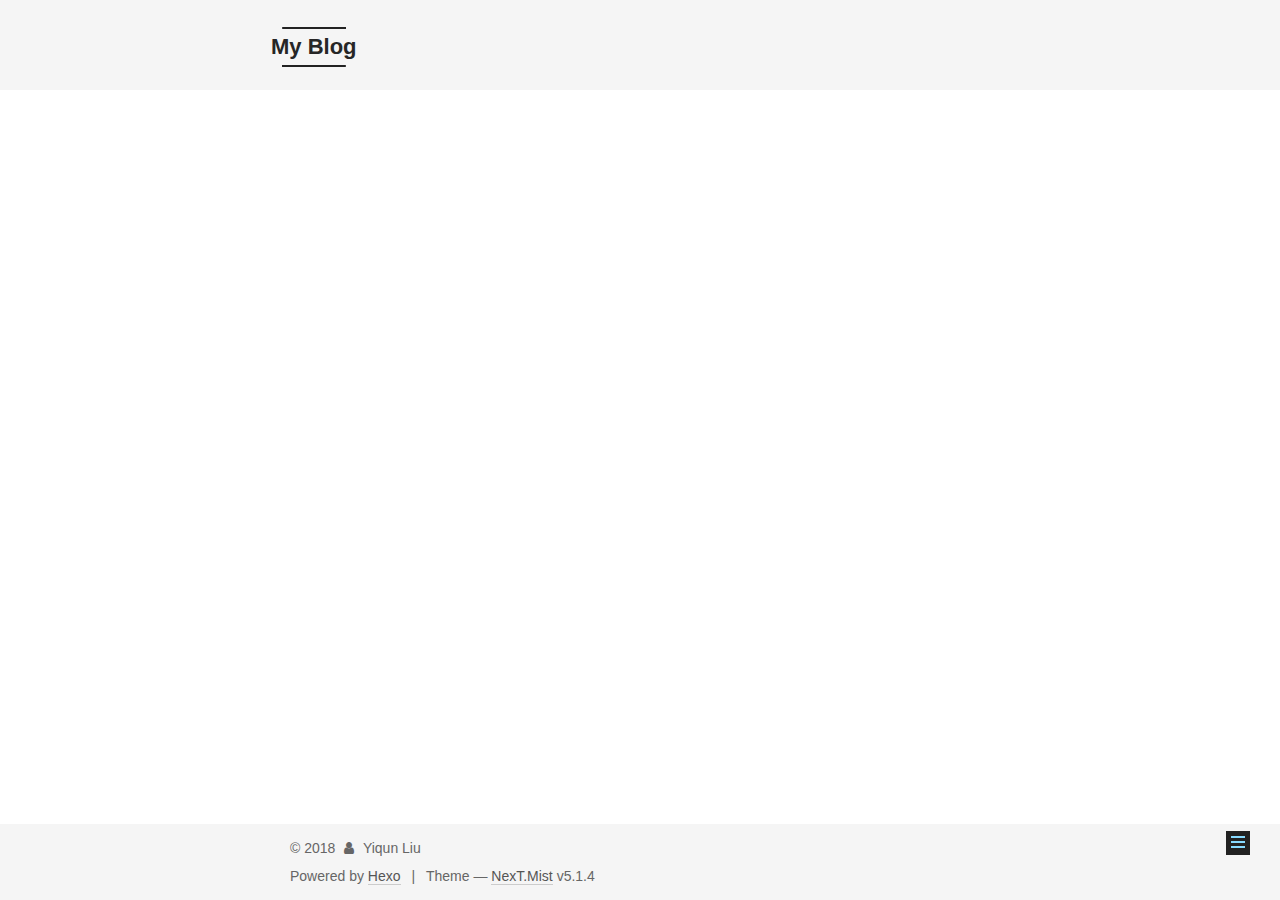
==== about/index.html @ 2b9b8a70 "Site updated: 2018-11-14 17:11:23" ====
<!DOCTYPE html>



  


<html class="theme-next mist use-motion" lang="">
<head><meta name="generator" content="Hexo 3.8.0">
  <meta charset="UTF-8">
<meta http-equiv="X-UA-Compatible" content="IE=edge">
<meta name="viewport" content="width=device-width, initial-scale=1, maximum-scale=1">
<meta name="theme-color" content="#222">









<meta http-equiv="Cache-Control" content="no-transform">
<meta http-equiv="Cache-Control" content="no-siteapp">
















  
  
  <link href="/lib/fancybox/source/jquery.fancybox.css?v=2.1.5" rel="stylesheet" type="text/css">







<link href="/lib/font-awesome/css/font-awesome.min.css?v=4.6.2" rel="stylesheet" type="text/css">

<link href="/css/main.css?v=5.1.4" rel="stylesheet" type="text/css">


  <link rel="apple-touch-icon" sizes="180x180" href="/images/apple-touch-icon-next.png?v=5.1.4">


  <link rel="icon" type="image/png" sizes="32x32" href="/images/favicon-32x32-next.png?v=5.1.4">


  <link rel="icon" type="image/png" sizes="16x16" href="/images/favicon-16x16-next.png?v=5.1.4">


  <link rel="mask-icon" href="/images/logo.svg?v=5.1.4" color="#222">





  <meta name="keywords" content="Hexo, NexT">










<meta name="description" content="About meYiqun Liu Email: liuyq45@mail2.sysu.edu.cn">
<meta property="og:type" content="website">
<meta property="og:title" content="about">
<meta property="og:url" content="http://yoursite.com/about/index.html">
<meta property="og:site_name" content="My Blog">
<meta property="og:description" content="About meYiqun Liu Email: liuyq45@mail2.sysu.edu.cn">
<meta property="og:locale" content="default">
<meta property="og:updated_time" content="2018-11-14T08:57:10.248Z">
<meta name="twitter:card" content="summary">
<meta name="twitter:title" content="about">
<meta name="twitter:description" content="About meYiqun Liu Email: liuyq45@mail2.sysu.edu.cn">



<script type="text/javascript" id="hexo.configurations">
  var NexT = window.NexT || {};
  var CONFIG = {
    root: '/',
    scheme: 'Mist',
    version: '5.1.4',
    sidebar: {"position":"right","display":"post","offset":12,"b2t":false,"scrollpercent":false,"onmobile":false},
    fancybox: true,
    tabs: true,
    motion: {"enable":true,"async":false,"transition":{"post_block":"fadeIn","post_header":"slideDownIn","post_body":"slideDownIn","coll_header":"slideLeftIn","sidebar":"slideUpIn"}},
    duoshuo: {
      userId: '0',
      author: 'Author'
    },
    algolia: {
      applicationID: '',
      apiKey: '',
      indexName: '',
      hits: {"per_page":10},
      labels: {"input_placeholder":"Search for Posts","hits_empty":"We didn't find any results for the search: ${query}","hits_stats":"${hits} results found in ${time} ms"}
    }
  };
</script>



  <link rel="canonical" href="http://yoursite.com/about/">





  <title>about | My Blog</title>
  








</head>

<body itemscope="" itemtype="http://schema.org/WebPage" lang="default">

  
  
    
  

  <div class="container sidebar-position-right page-post-detail">
    <div class="headband"></div>

    <header id="header" class="header" itemscope="" itemtype="http://schema.org/WPHeader">
      <div class="header-inner"><div class="site-brand-wrapper">
  <div class="site-meta ">
    

    <div class="custom-logo-site-title">
      <a href="/" class="brand" rel="start">
        <span class="logo-line-before"><i></i></span>
        <span class="site-title">My Blog</span>
        <span class="logo-line-after"><i></i></span>
      </a>
    </div>
      
        <p class="site-subtitle"></p>
      
  </div>

  <div class="site-nav-toggle">
    <button>
      <span class="btn-bar"></span>
      <span class="btn-bar"></span>
      <span class="btn-bar"></span>
    </button>
  </div>
</div>

<nav class="site-nav">
  

  
    <ul id="menu" class="menu">
      
        
        <li class="menu-item menu-item-home">
          <a href="/" rel="section">
            
              <i class="menu-item-icon fa fa-fw fa-home"></i> <br>
            
            Home
          </a>
        </li>
      
        
        <li class="menu-item menu-item-about">
          <a href="/about/" rel="section">
            
              <i class="menu-item-icon fa fa-fw fa-user"></i> <br>
            
            About
          </a>
        </li>
      
        
        <li class="menu-item menu-item-categories">
          <a href="/categories/" rel="section">
            
              <i class="menu-item-icon fa fa-fw fa-th"></i> <br>
            
            Categories
          </a>
        </li>
      
        
        <li class="menu-item menu-item-archives">
          <a href="/archives/" rel="section">
            
              <i class="menu-item-icon fa fa-fw fa-archive"></i> <br>
            
            Archives
          </a>
        </li>
      

      
    </ul>
  

  
</nav>



 </div>
    </header>

    <main id="main" class="main">
      <div class="main-inner">
        <div class="content-wrap">
          <div id="content" class="content">
            

  <div id="posts" class="posts-expand">
    
    
    
    <div class="post-block page">
      <header class="post-header">

	<h1 class="post-title" itemprop="name headline">about</h1>



</header>

      
      
      
      <div class="post-body">
        
        
          <h2 id="About-me"><a href="#About-me" class="headerlink" title="About me"></a>About me</h2><p><strong>Yiqun Liu</strong></p>
<p>Email: <a href="mailto:liuyq45@mail2.sysu.edu.cn" target="_blank" rel="noopener">liuyq45@mail2.sysu.edu.cn</a></p>

        
      </div>
      
      
      
    </div>
    
    
    
  </div>


          </div>
          


          

  



        </div>
        
          
  
  <div class="sidebar-toggle">
    <div class="sidebar-toggle-line-wrap">
      <span class="sidebar-toggle-line sidebar-toggle-line-first"></span>
      <span class="sidebar-toggle-line sidebar-toggle-line-middle"></span>
      <span class="sidebar-toggle-line sidebar-toggle-line-last"></span>
    </div>
  </div>

  <aside id="sidebar" class="sidebar">
    
    <div class="sidebar-inner">

      

      
        <ul class="sidebar-nav motion-element">
          <li class="sidebar-nav-toc sidebar-nav-active" data-target="post-toc-wrap">
            Table of Contents
          </li>
          <li class="sidebar-nav-overview" data-target="site-overview-wrap">
            Overview
          </li>
        </ul>
      

      <section class="site-overview-wrap sidebar-panel">
        <div class="site-overview">
          <div class="site-author motion-element" itemprop="author" itemscope="" itemtype="http://schema.org/Person">
            
              <p class="site-author-name" itemprop="name">Yiqun Liu</p>
              <p class="site-description motion-element" itemprop="description"></p>
          </div>

          <nav class="site-state motion-element">

            
              <div class="site-state-item site-state-posts">
              
                <a href="/archives/">
              
                  <span class="site-state-item-count">3</span>
                  <span class="site-state-item-name">posts</span>
                </a>
              </div>
            

            

            

          </nav>

          

          

          
          

          
          

          

        </div>
      </section>

      
      <!--noindex-->
        <section class="post-toc-wrap motion-element sidebar-panel sidebar-panel-active">
          <div class="post-toc">

            
              
            

            
              <div class="post-toc-content"><ol class="nav"><li class="nav-item nav-level-2"><a class="nav-link" href="#About-me"><span class="nav-number">1.</span> <span class="nav-text">About me</span></a></li></ol></div>
            

          </div>
        </section>
      <!--/noindex-->
      

      

    </div>
  </aside>


        
      </div>
    </main>

    <footer id="footer" class="footer">
      <div class="footer-inner">
        <div class="copyright">&copy; <span itemprop="copyrightYear">2018</span>
  <span class="with-love">
    <i class="fa fa-user"></i>
  </span>
  <span class="author" itemprop="copyrightHolder">Yiqun Liu</span>

  
</div>


  <div class="powered-by">Powered by <a class="theme-link" target="_blank" href="https://hexo.io">Hexo</a></div>



  <span class="post-meta-divider">|</span>



  <div class="theme-info">Theme &mdash; <a class="theme-link" target="_blank" href="https://github.com/iissnan/hexo-theme-next">NexT.Mist</a> v5.1.4</div>




        







        
      </div>
    </footer>

    
      <div class="back-to-top">
        <i class="fa fa-arrow-up"></i>
        
      </div>
    

    

  </div>

  

<script type="text/javascript">
  if (Object.prototype.toString.call(window.Promise) !== '[object Function]') {
    window.Promise = null;
  }
</script>









  












  
  
    <script type="text/javascript" src="/lib/jquery/index.js?v=2.1.3"></script>
  

  
  
    <script type="text/javascript" src="/lib/fastclick/lib/fastclick.min.js?v=1.0.6"></script>
  

  
  
    <script type="text/javascript" src="/lib/jquery_lazyload/jquery.lazyload.js?v=1.9.7"></script>
  

  
  
    <script type="text/javascript" src="/lib/velocity/velocity.min.js?v=1.2.1"></script>
  

  
  
    <script type="text/javascript" src="/lib/velocity/velocity.ui.min.js?v=1.2.1"></script>
  

  
  
    <script type="text/javascript" src="/lib/fancybox/source/jquery.fancybox.pack.js?v=2.1.5"></script>
  


  


  <script type="text/javascript" src="/js/src/utils.js?v=5.1.4"></script>

  <script type="text/javascript" src="/js/src/motion.js?v=5.1.4"></script>



  
  

  
  <script type="text/javascript" src="/js/src/scrollspy.js?v=5.1.4"></script>
<script type="text/javascript" src="/js/src/post-details.js?v=5.1.4"></script>



  


  <script type="text/javascript" src="/js/src/bootstrap.js?v=5.1.4"></script>



  


  




	





  





  












  





  

  

  

  
  

  

  

  

</body>
</html>
---- css/main.css ----
/* normalize.css v3.0.2 | MIT License | git.io/normalize */
html {
  font-family: sans-serif; /* 1 */
  -ms-text-size-adjust: 100%; /* 2 */
  -webkit-text-size-adjust: 100%; /* 2 */
}
body {
  margin: 0;
}
article,
aside,
details,
figcaption,
figure,
footer,
header,
hgroup,
main,
menu,
nav,
section,
summary {
  display: block;
}
audio,
canvas,
progress,
video {
  display: inline-block; /* 1 */
  vertical-align: baseline; /* 2 */
}
audio:not([controls]) {
  display: none;
  height: 0;
}
[hidden],
template {
  display: none;
}
a {
  background-color: transparent;
}
a:active,
a:hover {
  outline: 0;
}
abbr[title] {
  border-bottom: 1px dotted;
}
b,
strong {
  font-weight: bold;
}
dfn {
  font-style: italic;
}
h1 {
  font-size: 2em;
  margin: 0.67em 0;
}
mark {
  background: #ff0;
  color: #000;
}
small {
  font-size: 80%;
}
sub,
sup {
  font-size: 75%;
  line-height: 0;
  position: relative;
  vertical-align: baseline;
}
sup {
  top: -0.5em;
}
sub {
  bottom: -0.25em;
}
img {
  border: 0;
}
svg:not(:root) {
  overflow: hidden;
}
figure {
  margin: 1em 40px;
}
hr {
  -moz-box-sizing: content-box;
  box-sizing: content-box;
  height: 0;
}
pre {
  overflow: auto;
}
code,
kbd,
pre,
samp {
  font-family: monospace, monospace;
  font-size: 1em;
}
button,
input,
optgroup,
select,
textarea {
  color: inherit; /* 1 */
  font: inherit; /* 2 */
  margin: 0; /* 3 */
}
button {
  overflow: visible;
}
button,
select {
  text-transform: none;
}
button,
html input[type="button"],
input[type="reset"],
input[type="submit"] {
  -webkit-appearance: button; /* 2 */
  cursor: pointer; /* 3 */
}
button[disabled],
html input[disabled] {
  cursor: default;
}
button::-moz-focus-inner,
input::-moz-focus-inner {
  border: 0;
  padding: 0;
}
input {
  line-height: normal;
}
input[type="checkbox"],
input[type="radio"] {
  box-sizing: border-box; /* 1 */
  padding: 0; /* 2 */
}
input[type="number"]::-webkit-inner-spin-button,
input[type="number"]::-webkit-outer-spin-button {
  height: auto;
}
input[type="search"] {
  -webkit-appearance: textfield; /* 1 */
  -moz-box-sizing: content-box;
  -webkit-box-sizing: content-box; /* 2 */
  box-sizing: content-box;
}
input[type="search"]::-webkit-search-cancel-button,
input[type="search"]::-webkit-search-decoration {
  -webkit-appearance: none;
}
fieldset {
  border: 1px solid #c0c0c0;
  margin: 0 2px;
  padding: 0.35em 0.625em 0.75em;
}
legend {
  border: 0; /* 1 */
  padding: 0; /* 2 */
}
textarea {
  overflow: auto;
}
optgroup {
  font-weight: bold;
}
table {
  border-collapse: collapse;
  border-spacing: 0;
}
td,
th {
  padding: 0;
}
::selection {
  background: #262a30;
  color: #fff;
}
body {
  position: relative;
  font-family: 'Lato', "PingFang SC", "Microsoft YaHei", sans-serif;
  font-size: 14px;
  line-height: 2;
  color: #555;
  background: #fff;
}
@media (max-width: 767px) {
  body {
    padding-right: 0 !important;
  }
}
@media (min-width: 768px) and (max-width: 991px) {
  body {
    padding-right: 0 !important;
  }
}
@media (min-width: 1600px) {
  body {
    font-size: 16px;
  }
}
h1,
h2,
h3,
h4,
h5,
h6 {
  margin: 0;
  padding: 0;
  font-weight: bold;
  line-height: 1.5;
  font-family: 'Lato', "PingFang SC", "Microsoft YaHei", sans-serif;
}
h2,
h3,
h4,
h5,
h6 {
  margin: 20px 0 15px;
}
h1 {
  font-size: 24px;
}
@media (max-width: 767px) {
  h1 {
    font-size: 20px;
  }
}
h2 {
  font-size: 22px;
}
@media (max-width: 767px) {
  h2 {
    font-size: 18px;
  }
}
h3 {
  font-size: 20px;
}
@media (max-width: 767px) {
  h3 {
    font-size: 16px;
  }
}
h4 {
  font-size: 18px;
}
@media (max-width: 767px) {
  h4 {
    font-size: 14px;
  }
}
h5 {
  font-size: 16px;
}
@media (max-width: 767px) {
  h5 {
    font-size: 12px;
  }
}
h6 {
  font-size: 14px;
}
@media (max-width: 767px) {
  h6 {
    font-size: 10px;
  }
}
p {
  margin: 0 0 20px 0;
}
a {
  color: #555;
  text-decoration: none;
  outline: none;
  border-bottom: 1px solid #999;
  word-wrap: break-word;
}
a:hover {
  color: #222;
  border-bottom-color: #222;
}
blockquote {
  margin: 0;
  padding: 0;
}
img {
  display: block;
  margin: auto;
  max-width: 100%;
  height: auto;
}
hr {
  margin: 40px 0;
  height: 3px;
  border: none;
  background-color: #ddd;
  background-image: repeating-linear-gradient(-45deg, #fff, #fff 4px, transparent 4px, transparent 8px);
}
blockquote {
  padding: 0 15px;
  color: #666;
  border-left: 4px solid #ddd;
}
blockquote cite::before {
  content: "-";
  padding: 0 5px;
}
dt {
  font-weight: 700;
}
dd {
  margin: 0;
  padding: 0;
}
kbd {
  border: 1px solid #ccc;
  border-radius: 0.2em;
  box-shadow: 0.1em 0.1em 0.2em rgba(0,0,0,0.1);
  background-color: #f9f9f9;
  font-family: inherit;
  background-image: -webkit-linear-gradient(top, #eee, #fff, #eee);
  padding: 0.1em 0.3em;
  white-space: nowrap;
}
.text-left {
  text-align: left;
}
.text-center {
  text-align: center;
}
.text-right {
  text-align: right;
}
.text-justify {
  text-align: justify;
}
.text-nowrap {
  white-space: nowrap;
}
.text-lowercase {
  text-transform: lowercase;
}
.text-uppercase {
  text-transform: uppercase;
}
.text-capitalize {
  text-transform: capitalize;
}
.center-block {
  display: block;
  margin-left: auto;
  margin-right: auto;
}
.clearfix:before,
.clearfix:after {
  content: " ";
  display: table;
}
.clearfix:after {
  clear: both;
}
.pullquote {
  width: 45%;
}
.pullquote.left {
  float: left;
  margin-left: 5px;
  margin-right: 10px;
}
.pullquote.right {
  float: right;
  margin-left: 10px;
  margin-right: 5px;
}
.affix.affix.affix {
  position: fixed;
}
.translation {
  margin-top: -20px;
  font-size: 14px;
  color: #999;
}
.scrollbar-measure {
  width: 100px;
  height: 100px;
  overflow: scroll;
  position: absolute;
  top: -9999px;
}
.use-motion .motion-element {
  opacity: 0;
}
table {
  margin: 20px 0;
  width: 100%;
  border-collapse: collapse;
  border-spacing: 0;
  border: 1px solid #ddd;
  font-size: 14px;
  table-layout: fixed;
  word-wrap: break-all;
}
table>tbody>tr:nth-of-type(odd) {
  background-color: #f9f9f9;
}
table>tbody>tr:hover {
  background-color: #f5f5f5;
}
caption,
th,
td {
  padding: 8px;
  text-align: left;
  vertical-align: middle;
  font-weight: normal;
}
th,
td {
  border-bottom: 3px solid #ddd;
  border-right: 1px solid #eee;
}
th {
  padding-bottom: 10px;
  font-weight: 700;
}
td {
  border-bottom-width: 1px;
}
html,
body {
  height: 100%;
}
.container {
  position: relative;
  min-height: 100%;
}
.header-inner {
  margin: 0 auto;
  padding: 100px 0 70px;
  width: 700px;
}
@media (min-width: 1600px) {
  .container .header-inner {
    width: 900px;
  }
}
.main {
  padding-bottom: 150px;
}
.main-inner {
  margin: 0 auto;
  width: 700px;
}
@media (min-width: 1600px) {
  .container .main-inner {
    width: 900px;
  }
}
.footer {
  position: absolute;
  left: 0;
  bottom: 0;
  width: 100%;
  min-height: 50px;
}
.footer-inner {
  box-sizing: border-box;
  margin: 20px auto;
  width: 700px;
}
@media (min-width: 1600px) {
  .container .footer-inner {
    width: 900px;
  }
}
pre,
.highlight {
  overflow: auto;
  margin: 20px 0;
  padding: 0;
  font-size: 13px;
  color: #c5c8c6;
  background: #1d1f21;
  line-height: 1.6;
}
pre,
code {
  font-family: consolas, Menlo, "PingFang SC", "Microsoft YaHei", monospace;
}
code {
  padding: 2px 4px;
  word-wrap: break-word;
  color: #555;
  background: #eee;
  border-radius: 3px;
  font-size: 13px;
}
pre {
  padding: 10px;
}
pre code {
  padding: 0;
  color: #c5c8c6;
  background: none;
  text-shadow: none;
}
.highlight {
  border-radius: 1px;
}
.highlight pre {
  border: none;
  margin: 0;
  padding: 10px 0;
}
.highlight table {
  margin: 0;
  width: auto;
  border: none;
}
.highlight td {
  border: none;
  padding: 0;
}
.highlight figcaption {
  font-size: 1em;
  color: #c5c8c6;
  line-height: 1em;
  margin-bottom: 1em;
}
.highlight figcaption:before,
.highlight figcaption:after {
  content: " ";
  display: table;
}
.highlight figcaption:after {
  clear: both;
}
.highlight figcaption a {
  float: right;
  color: #c5c8c6;
}
.highlight figcaption a:hover {
  border-bottom-color: #c5c8c6;
}
.highlight .gutter pre {
  padding-left: 10px;
  padding-right: 10px;
  color: #888f96;
  text-align: right;
  background-color: #000;
}
.highlight .code pre {
  width: 100%;
  padding-left: 10px;
  padding-right: 10px;
  background-color: #1d1f21;
}
.highlight .line {
  height: 20px;
}
.gutter {
  -webkit-user-select: none;
  -moz-user-select: none;
  -ms-user-select: none;
  user-select: none;
}
.gist table {
  width: auto;
}
.gist table td {
  border: none;
}
pre .deletion {
  background: #008000;
}
pre .addition {
  background: #800000;
}
pre .meta {
  color: #b294bb;
}
pre .comment {
  color: #969896;
}
pre .variable,
pre .attribute,
pre .tag,
pre .regexp,
pre .ruby .constant,
pre .xml .tag .title,
pre .xml .pi,
pre .xml .doctype,
pre .html .doctype,
pre .css .id,
pre .css .class,
pre .css .pseudo {
  color: #c66;
}
pre .number,
pre .preprocessor,
pre .built_in,
pre .literal,
pre .params,
pre .constant,
pre .command {
  color: #de935f;
}
pre .ruby .class .title,
pre .css .rules .attribute,
pre .string,
pre .value,
pre .inheritance,
pre .header,
pre .ruby .symbol,
pre .xml .cdata,
pre .special,
pre .number,
pre .formula {
  color: #b5bd68;
}
pre .title,
pre .css .hexcolor {
  color: #8abeb7;
}
pre .function,
pre .python .decorator,
pre .python .title,
pre .ruby .function .title,
pre .ruby .title .keyword,
pre .perl .sub,
pre .javascript .title,
pre .coffeescript .title {
  color: #81a2be;
}
pre .keyword,
pre .javascript .function {
  color: #b294bb;
}
.full-image.full-image.full-image.full-image {
  border: none;
  max-width: 100%;
  width: auto;
  margin: 20px auto 25px;
}
@media (min-width: 992px) {
  .full-image.full-image.full-image.full-image {
    max-width: none;
    width: 110%;
    margin: 25px -5%;
  }
}
.blockquote-center,
.page-home .post-type-quote blockquote,
.page-post-detail .post-type-quote blockquote {
  position: relative;
  margin: 40px 0;
  padding: 0;
  border-left: none;
  text-align: center;
}
.blockquote-center::before,
.page-home .post-type-quote blockquote::before,
.page-post-detail .post-type-quote blockquote::before,
.blockquote-center::after,
.page-home .post-type-quote blockquote::after,
.page-post-detail .post-type-quote blockquote::after {
  position: absolute;
  content: ' ';
  display: block;
  width: 100%;
  height: 24px;
  opacity: 0.2;
  background-repeat: no-repeat;
  background-position: 0 -6px;
  background-size: 22px 22px;
}
.blockquote-center::before,
.page-home .post-type-quote blockquote::before,
.page-post-detail .post-type-quote blockquote::before {
  top: -20px;
  background-image: url("../images/quote-l.svg");
  border-top: 1px solid #ccc;
}
.blockquote-center::after,
.page-home .post-type-quote blockquote::after,
.page-post-detail .post-type-quote blockquote::after {
  bottom: -20px;
  background-image: url("../images/quote-r.svg");
  border-bottom: 1px solid #ccc;
  background-position: 100% 8px;
}
.blockquote-center p,
.page-home .post-type-quote blockquote p,
.page-post-detail .post-type-quote blockquote p,
.blockquote-center div,
.page-home .post-type-quote blockquote div,
.page-post-detail .post-type-quote blockquote div {
  text-align: center;
}
.post .post-body .group-picture img {
  box-sizing: border-box;
  padding: 0 3px;
  border: none;
}
.post .group-picture-row {
  overflow: hidden;
  margin-top: 6px;
}
.post .group-picture-row:first-child {
  margin-top: 0;
}
.post .group-picture-column {
  float: left;
}
.page-post-detail .post-body .group-picture-column {
  float: none;
  margin-top: 10px;
  width: auto !important;
}
.page-post-detail .post-body .group-picture-column img {
  margin: 0 auto;
}
.page-archive .group-picture-container {
  overflow: hidden;
}
.page-archive .group-picture-row {
  float: left;
}
.page-archive .group-picture-row:first-child {
  margin-top: 6px;
}
.page-archive .group-picture-column {
  max-width: 150px;
  max-height: 150px;
}
.post-body .note {
  position: relative;
  padding: 15px;
  margin-bottom: 20px;
  border: 1px solid #eee;
  border-left-width: 5px;
  border-radius: 3px;
}
.post-body .note h2,
.post-body .note h3,
.post-body .note h4,
.post-body .note h5,
.post-body .note h6 {
  margin-top: 0;
  margin-bottom: 0;
  border-bottom: initial;
  padding-top: 0 !important;
}
.post-body .note p:first-child,
.post-body .note ul:first-child,
.post-body .note ol:first-child,
.post-body .note table:first-child,
.post-body .note pre:first-child,
.post-body .note blockquote:first-child {
  margin-top: 0;
}
.post-body .note p:last-child,
.post-body .note ul:last-child,
.post-body .note ol:last-child,
.post-body .note table:last-child,
.post-body .note pre:last-child,
.post-body .note blockquote:last-child {
  margin-bottom: 0;
}
.post-body .note.default {
  border-left-color: #777;
}
.post-body .note.default h2,
.post-body .note.default h3,
.post-body .note.default h4,
.post-body .note.default h5,
.post-body .note.default h6 {
  color: #777;
}
.post-body .note.primary {
  border-left-color: #6f42c1;
}
.post-body .note.primary h2,
.post-body .note.primary h3,
.post-body .note.primary h4,
.post-body .note.primary h5,
.post-body .note.primary h6 {
  color: #6f42c1;
}
.post-body .note.info {
  border-left-color: #428bca;
}
.post-body .note.info h2,
.post-body .note.info h3,
.post-body .note.info h4,
.post-body .note.info h5,
.post-body .note.info h6 {
  color: #428bca;
}
.post-body .note.success {
  border-left-color: #5cb85c;
}
.post-body .note.success h2,
.post-body .note.success h3,
.post-body .note.success h4,
.post-body .note.success h5,
.post-body .note.success h6 {
  color: #5cb85c;
}
.post-body .note.warning {
  border-left-color: #f0ad4e;
}
.post-body .note.warning h2,
.post-body .note.warning h3,
.post-body .note.warning h4,
.post-body .note.warning h5,
.post-body .note.warning h6 {
  color: #f0ad4e;
}
.post-body .note.danger {
  border-left-color: #d9534f;
}
.post-body .note.danger h2,
.post-body .note.danger h3,
.post-body .note.danger h4,
.post-body .note.danger h5,
.post-body .note.danger h6 {
  color: #d9534f;
}
.post-body .label {
  display: inline;
  padding: 0 2px;
  white-space: nowrap;
}
.post-body .label.default {
  background-color: #f0f0f0;
}
.post-body .label.primary {
  background-color: #efe6f7;
}
.post-body .label.info {
  background-color: #e5f2f8;
}
.post-body .label.success {
  background-color: #e7f4e9;
}
.post-body .label.warning {
  background-color: #fcf6e1;
}
.post-body .label.danger {
  background-color: #fae8eb;
}
.post-body .tabs {
  position: relative;
  display: block;
  margin-bottom: 20px;
  padding-top: 10px;
}
.post-body .tabs ul.nav-tabs {
  margin: 0;
  padding: 0;
  display: flex;
  margin-bottom: -1px;
}
@media (max-width: 413px) {
  .post-body .tabs ul.nav-tabs {
    display: block;
    margin-bottom: 5px;
  }
}
.post-body .tabs ul.nav-tabs li.tab {
  list-style-type: none !important;
  margin: 0 0.25em 0 0;
  border-top: 3px solid transparent;
  border-left: 1px solid transparent;
  border-right: 1px solid transparent;
}
@media (max-width: 413px) {
  .post-body .tabs ul.nav-tabs li.tab {
    margin: initial;
    border-top: 1px solid transparent;
    border-left: 3px solid transparent;
    border-right: 1px solid transparent;
    border-bottom: 1px solid transparent;
  }
}
.post-body .tabs ul.nav-tabs li.tab a {
  outline: 0;
  border-bottom: initial;
  display: block;
  line-height: 1.8em;
  padding: 0.25em 0.75em;
  transition-duration: 0.2s;
  transition-timing-function: ease-out;
  transition-delay: 0s;
}
.post-body .tabs ul.nav-tabs li.tab a i {
  width: 1.285714285714286em;
}
.post-body .tabs ul.nav-tabs li.tab.active {
  border-top: 3px solid #fc6423;
  border-left: 1px solid #ddd;
  border-right: 1px solid #ddd;
  background-color: #fff;
}
@media (max-width: 413px) {
  .post-body .tabs ul.nav-tabs li.tab.active {
    border-top: 1px solid #ddd;
    border-left: 3px solid #fc6423;
    border-right: 1px solid #ddd;
    border-bottom: 1px solid #ddd;
  }
}
.post-body .tabs ul.nav-tabs li.tab.active a {
  cursor: default;
  color: #555;
}
.post-body .tabs .tab-content {
  background-color: #fff;
}
.post-body .tabs .tab-content .tab-pane {
  border: 1px solid #ddd;
  padding: 20px 20px 0 20px;
}
.post-body .tabs .tab-content .tab-pane:not(.active) {
  display: none !important;
}
.post-body .tabs .tab-content .tab-pane.active {
  display: block !important;
}
.btn {
  display: inline-block;
  padding: 0 20px;
  font-size: 14px;
  color: #555;
  background: transparent;
  border: 2px solid #222;
  text-decoration: none;
  border-radius: 0;
  transition-property: background-color;
  transition-duration: 0.2s;
  transition-timing-function: ease-in-out;
  transition-delay: 0s;
  line-height: 2;
}
.btn:hover {
  border-color: #222;
  color: #222;
  background: #fff;
}
.btn +.btn {
  margin: 0 0 8px 8px;
}
.btn .fa-fw {
  width: 1.285714285714286em;
  text-align: left;
}
.btn-bar {
  display: block;
  width: 22px;
  height: 2px;
  background: #555;
  border-radius: 1px;
}
.btn-bar+.btn-bar {
  margin-top: 4px;
}
.pagination {
  margin: 120px 0 40px;
  text-align: center;
  border-top: 1px solid #eee;
}
.page-number-basic,
.pagination .prev,
.pagination .next,
.pagination .page-number,
.pagination .space {
  display: inline-block;
  position: relative;
  top: -1px;
  margin: 0 10px;
  padding: 0 11px;
}
@media (max-width: 767px) {
  .page-number-basic,
  .pagination .prev,
  .pagination .next,
  .pagination .page-number,
  .pagination .space {
    margin: 0 5px;
  }
}
.pagination .prev,
.pagination .next,
.pagination .page-number {
  border-bottom: 0;
  border-top: 1px solid #eee;
  transition-property: border-color;
  transition-duration: 0.2s;
  transition-timing-function: ease-in-out;
  transition-delay: 0s;
}
.pagination .prev:hover,
.pagination .next:hover,
.pagination .page-number:hover {
  border-top-color: #222;
}
.pagination .space {
  padding: 0;
  margin: 0;
}
.pagination .prev {
  margin-left: 0;
}
.pagination .next {
  margin-right: 0;
}
.pagination .page-number.current {
  color: #fff;
  background: #ccc;
  border-top-color: #ccc;
}
@media (max-width: 767px) {
  .pagination {
    border-top: none;
  }
  .pagination .prev,
  .pagination .next,
  .pagination .page-number {
    margin-bottom: 10px;
    border-top: 0;
    border-bottom: 1px solid #eee;
    padding: 0 10px;
  }
  .pagination .prev:hover,
  .pagination .next:hover,
  .pagination .page-number:hover {
    border-bottom-color: #222;
  }
}
.comments {
  margin: 60px 20px 0;
}
.tag-cloud {
  text-align: center;
}
.tag-cloud a {
  display: inline-block;
  margin: 10px;
}
.back-to-top {
  box-sizing: border-box;
  position: fixed;
  bottom: -100px;
  right: 30px;
  z-index: 1050;
  padding: 0 6px;
  width: 24px;
  background: #222;
  font-size: 12px;
  opacity: 1;
  color: #fff;
  cursor: pointer;
  text-align: center;
  -webkit-transform: translateZ(0);
  transition-property: bottom;
  transition-duration: 0.2s;
  transition-timing-function: ease-in-out;
  transition-delay: 0s;
}
@media (min-width: 768px) and (max-width: 991px) {
  .back-to-top {
    display: none !important;
  }
}
@media (max-width: 767px) {
  .back-to-top {
    display: none !important;
  }
}
.back-to-top.back-to-top-on {
  bottom: 19px;
}
.header {
  background: transparent;
}
.header-inner {
  position: relative;
}
.headband {
  height: 3px;
  background: #222;
}
.site-meta {
  margin: 0;
  text-align: left;
}
@media (max-width: 767px) {
  .site-meta {
    text-align: center;
  }
}
.brand {
  position: relative;
  display: inline-block;
  padding: 0 40px;
  color: #222;
  background: #222;
  border-bottom: none;
}
.brand:hover {
  color: #222;
}
.logo {
  display: inline-block;
  margin-right: 5px;
  line-height: 36px;
  vertical-align: top;
}
.site-title {
  display: inline-block;
  vertical-align: top;
  line-height: 36px;
  font-size: 20px;
  font-weight: normal;
  font-family: 'Lato', "PingFang SC", "Microsoft YaHei", sans-serif;
}
.site-subtitle {
  margin-top: 10px;
  font-size: 13px;
  color: #999;
}
.use-motion .brand {
  opacity: 0;
}
.use-motion .logo,
.use-motion .site-title,
.use-motion .site-subtitle {
  opacity: 0;
  position: relative;
  top: -10px;
}
.site-nav-toggle {
  display: none;
  position: absolute;
  top: 10px;
  left: 10px;
}
@media (max-width: 767px) {
  .site-nav-toggle {
    display: block;
  }
}
.site-nav-toggle button {
  margin-top: 2px;
  padding: 9px 10px;
  background: transparent;
  border: none;
}
@media (max-width: 767px) {
  .site-nav {
    display: none;
    margin: 0 -10px;
    padding: 0 10px;
    clear: both;
    border-top: 1px solid #ddd;
  }
}
@media (min-width: 768px) and (max-width: 991px) {
  .site-nav {
    display: block !important;
  }
}
@media (min-width: 992px) {
  .site-nav {
    display: block !important;
  }
}
.menu {
  margin-top: 20px;
  padding-left: 0;
  text-align: center;
}
.menu .menu-item {
  display: inline-block;
  margin: 0 10px;
  list-style: none;
}
@media screen and (max-width: 767px) {
  .menu .menu-item {
    margin-top: 10px;
  }
}
.menu .menu-item a {
  display: block;
  font-size: 13px;
  line-height: inherit;
  border-bottom: 1px solid transparent;
  transition-property: border-color;
  transition-duration: 0.2s;
  transition-timing-function: ease-in-out;
  transition-delay: 0s;
}
.menu .menu-item a:hover {
  border-bottom-color: #222;
}
.menu .menu-item .fa {
  margin-right: 5px;
}
.use-motion .menu-item {
  opacity: 0;
}
.post-body {
  font-family: 'Lato', "PingFang SC", "Microsoft YaHei", sans-serif;
}
@media (max-width: 767px) {
  .post-body {
    word-break: break-word;
  }
}
.post-body .fancybox img {
  display: block !important;
  margin: 0 auto;
  cursor: pointer;
  cursor: zoom-in;
  cursor: -webkit-zoom-in;
}
.post-body .image-caption,
.post-body .figure .caption {
  margin: -20px auto 15px;
  text-align: center;
  font-size: 14px;
  color: #999;
  font-weight: bold;
  line-height: 1;
}
.post-sticky-flag {
  display: inline-block;
  font-size: 16px;
  -ms-transform: rotate(30deg);
  -webkit-transform: rotate(30deg);
  -moz-transform: rotate(30deg);
  -ms-transform: rotate(30deg);
  -o-transform: rotate(30deg);
  transform: rotate(30deg);
}
.use-motion .post-block,
.use-motion .pagination,
.use-motion .comments {
  opacity: 0;
}
.use-motion .post-header {
  opacity: 0;
}
.use-motion .post-body {
  opacity: 0;
}
.use-motion .collection-title {
  opacity: 0;
}
.posts-expand {
  padding-top: 40px;
}
@media (max-width: 767px) {
  .posts-expand {
    margin: 0 20px;
  }
  .post-body pre .gutter pre {
    padding-right: 10px;
  }
  .post-body .highlight {
    margin-left: 0px;
    margin-right: 0px;
    padding: 0;
  }
  .post-body .highlight .gutter pre {
    padding-right: 10px;
  }
}
@media (min-width: 992px) {
  .posts-expand .post-body {
    text-align: justify;
  }
}
.posts-expand .post-body h2,
.posts-expand .post-body h3,
.posts-expand .post-body h4,
.posts-expand .post-body h5,
.posts-expand .post-body h6 {
  padding-top: 10px;
}
.posts-expand .post-body h2 .header-anchor,
.posts-expand .post-body h3 .header-anchor,
.posts-expand .post-body h4 .header-anchor,
.posts-expand .post-body h5 .header-anchor,
.posts-expand .post-body h6 .header-anchor {
  float: right;
  margin-left: 10px;
  color: #ccc;
  border-bottom-style: none;
  visibility: hidden;
}
.posts-expand .post-body h2 .header-anchor:hover,
.posts-expand .post-body h3 .header-anchor:hover,
.posts-expand .post-body h4 .header-anchor:hover,
.posts-expand .post-body h5 .header-anchor:hover,
.posts-expand .post-body h6 .header-anchor:hover {
  color: inherit;
}
.posts-expand .post-body h2:hover .header-anchor,
.posts-expand .post-body h3:hover .header-anchor,
.posts-expand .post-body h4:hover .header-anchor,
.posts-expand .post-body h5:hover .header-anchor,
.posts-expand .post-body h6:hover .header-anchor {
  visibility: visible;
}
.posts-expand .post-body ul li {
  list-style: circle;
}
.posts-expand .post-body img {
  box-sizing: border-box;
  margin: auto;
  padding: 3px;
  border: 1px solid #ddd;
}
.posts-expand .post-body .fancybox img {
  margin: 0 auto 25px;
}
@media (max-width: 767px) {
  .posts-collapse {
    margin: 0 20px;
  }
  .posts-collapse .post-title,
  .posts-collapse .post-meta {
    display: block;
    width: auto;
    text-align: left;
  }
}
.posts-collapse {
  position: relative;
  z-index: 1010;
  margin-left: 0;
}
.posts-collapse::after {
  content: " ";
  position: absolute;
  top: 20px;
  left: 0;
  margin-left: -2px;
  width: 4px;
  height: 100%;
  background: #f5f5f5;
  z-index: -1;
}
@media (max-width: 767px) {
  .posts-collapse {
    margin: 0 20px;
  }
}
.posts-collapse .collection-title {
  position: relative;
  margin: 60px 0;
}
.posts-collapse .collection-title h1,
.posts-collapse .collection-title h2 {
  margin-left: 20px;
}
.posts-collapse .collection-title small {
  color: #bbb;
  margin-left: 5px;
}
.posts-collapse .collection-title::before {
  content: " ";
  position: absolute;
  left: 0;
  top: 50%;
  margin-left: -4px;
  margin-top: -4px;
  width: 8px;
  height: 8px;
  background: #bbb;
  border-radius: 50%;
}
.posts-collapse .post {
  margin: 30px 0;
}
.posts-collapse .post-header {
  position: relative;
  transition-duration: 0.2s;
  transition-timing-function: ease-in-out;
  transition-delay: 0s;
  transition-property: border;
  border-bottom: 1px dashed #ccc;
}
.posts-collapse .post-header::before {
  content: " ";
  position: absolute;
  left: 0;
  top: 12px;
  width: 6px;
  height: 6px;
  margin-left: -4px;
  background: #bbb;
  border-radius: 50%;
  border: 1px solid #fff;
  transition-duration: 0.2s;
  transition-timing-function: ease-in-out;
  transition-delay: 0s;
  transition-property: background;
}
.posts-collapse .post-header:hover {
  border-bottom-color: #666;
}
.posts-collapse .post-header:hover::before {
  background: #222;
}
.posts-collapse .post-meta {
  position: absolute;
  font-size: 12px;
  left: 20px;
  top: 5px;
}
.posts-collapse .post-comments-count {
  display: none;
}
.posts-collapse .post-title {
  margin-left: 60px;
  font-size: 16px;
  font-weight: normal;
  line-height: inherit;
}
.posts-collapse .post-title::after {
  margin-left: 3px;
  opacity: 0.6;
}
.posts-collapse .post-title a {
  color: #666;
  border-bottom: none;
}
.page-home .post-type-quote .post-header,
.page-post-detail .post-type-quote .post-header,
.page-home .post-type-quote .post-tags,
.page-post-detail .post-type-quote .post-tags {
  display: none;
}
.posts-expand .post-title {
  text-align: center;
  word-break: break-word;
  font-weight: 400;
}
.posts-expand .post-title-link {
  display: inline-block;
  position: relative;
  color: #555;
  border-bottom: none;
  line-height: 1.2;
  vertical-align: top;
}
.posts-expand .post-title-link::before {
  content: "";
  position: absolute;
  width: 100%;
  height: 2px;
  bottom: 0;
  left: 0;
  background-color: #000;
  visibility: hidden;
  -webkit-transform: scaleX(0);
  -moz-transform: scaleX(0);
  -ms-transform: scaleX(0);
  -o-transform: scaleX(0);
  transform: scaleX(0);
  transition-duration: 0.2s;
  transition-timing-function: ease-in-out;
  transition-delay: 0s;
}
.posts-expand .post-title-link:hover::before {
  visibility: visible;
  -webkit-transform: scaleX(1);
  -moz-transform: scaleX(1);
  -ms-transform: scaleX(1);
  -o-transform: scaleX(1);
  transform: scaleX(1);
}
.posts-expand .post-title-link .fa {
  font-size: 16px;
}
.posts-expand .post-meta {
  margin: 3px 0 60px 0;
  color: #999;
  font-family: 'Lato', "PingFang SC", "Microsoft YaHei", sans-serif;
  font-size: 12px;
  text-align: center;
}
.posts-expand .post-meta .post-category-list {
  display: inline-block;
  margin: 0;
  padding: 3px;
}
.posts-expand .post-meta .post-category-list-link {
  color: #999;
}
.posts-expand .post-meta .post-description {
  font-size: 14px;
  margin-top: 2px;
}
.post-meta-divider {
  margin: 0 0.5em;
}
.post-meta-item-icon {
  margin-right: 3px;
}
@media (min-width: 768px) and (max-width: 991px) {
  .post-meta-item-icon {
    display: inline-block;
  }
}
@media (max-width: 767px) {
  .post-meta-item-icon {
    display: inline-block;
  }
}
@media (min-width: 768px) and (max-width: 991px) {
  .post-meta-item-text {
    display: none;
  }
}
@media (max-width: 767px) {
  .post-meta-item-text {
    display: none;
  }
}
@media (max-width: 767px) {
  .posts-expand .post-comments-count {
    display: none;
  }
}
.post-button {
  margin-top: 40px;
}
.posts-expand .post-tags {
  margin-top: 40px;
  text-align: center;
}
.posts-expand .post-tags a {
  display: inline-block;
  margin-right: 10px;
  font-size: 13px;
}
.post-nav {
  display: table;
  margin-top: 15px;
  width: 100%;
  border-top: 1px solid #eee;
}
.post-nav-divider {
  display: table-cell;
  width: 10%;
}
.post-nav-item {
  display: table-cell;
  padding: 10px 0 0 0;
  width: 45%;
  vertical-align: top;
}
.post-nav-item a {
  position: relative;
  display: block;
  line-height: 25px;
  font-size: 14px;
  color: #555;
  border-bottom: none;
}
.post-nav-item a:hover {
  color: #222;
  border-bottom: none;
}
.post-nav-item a:active {
  top: 2px;
}
.post-nav-item .fa {
  position: absolute;
  top: 8px;
  left: 0;
  font-size: 12px;
}
.post-nav-next a {
  padding-left: 15px;
}
.post-nav-prev {
  text-align: right;
}
.post-nav-prev a {
  padding-right: 15px;
}
.post-nav-prev .fa {
  right: 0;
  left: auto;
}
.posts-expand .post-eof {
  display: block;
  margin: 80px auto 60px;
  width: 8%;
  height: 1px;
  background: #ccc;
  text-align: center;
}
.post:last-child .post-eof.post-eof.post-eof {
  display: none;
}
.post-gallery {
  display: table;
  table-layout: fixed;
  width: 100%;
  border-collapse: separate;
}
.post-gallery-row {
  display: table-row;
}
.post-gallery .post-gallery-img {
  display: table-cell;
  text-align: center;
  vertical-align: middle;
  border: none;
}
.post-gallery .post-gallery-img img {
  max-width: 100%;
  max-height: 100%;
  border: none;
}
.fancybox-close,
.fancybox-close:hover {
  border: none;
}
.rtl.post-body p,
.rtl.post-body a,
.rtl.post-body h1,
.rtl.post-body h2,
.rtl.post-body h3,
.rtl.post-body h4,
.rtl.post-body h5,
.rtl.post-body h6,
.rtl.post-body li,
.rtl.post-body ul,
.rtl.post-body ol {
  direction: rtl;
  font-family: UKIJ Ekran;
}
.rtl.post-title {
  font-family: UKIJ Ekran;
}
.sidebar {
  position: fixed;
  right: 0;
  top: 0;
  bottom: 0;
  width: 0;
  z-index: 1040;
  box-shadow: inset 0 2px 6px #000;
  background: #222;
  -webkit-transform: translateZ(0);
}
.sidebar a {
  color: #999;
  border-bottom-color: #555;
}
.sidebar a:hover {
  color: #eee;
}
@media (min-width: 768px) and (max-width: 991px) {
  .sidebar {
    display: none !important;
  }
}
@media (max-width: 767px) {
  .sidebar {
    display: none !important;
  }
}
.sidebar-inner {
  position: relative;
  padding: 20px 10px;
  color: #999;
  text-align: center;
}
.site-overview-wrap {
  overflow: hidden;
}
.site-overview {
  overflow-y: auto;
  overflow-x: hidden;
}
.sidebar-toggle {
  position: fixed;
  right: 30px;
  bottom: 45px;
  width: 14px;
  height: 14px;
  padding: 5px;
  background: #222;
  line-height: 0;
  z-index: 1050;
  cursor: pointer;
  -webkit-transform: translateZ(0);
}
@media (min-width: 768px) and (max-width: 991px) {
  .sidebar-toggle {
    display: none !important;
  }
}
@media (max-width: 767px) {
  .sidebar-toggle {
    display: none !important;
  }
}
.sidebar-toggle-line {
  position: relative;
  display: inline-block;
  vertical-align: top;
  height: 2px;
  width: 100%;
  background: #fff;
  margin-top: 3px;
}
.sidebar-toggle-line:first-child {
  margin-top: 0;
}
.site-author-image {
  display: block;
  margin: 0 auto;
  padding: 2px;
  max-width: 96px;
  height: auto;
  border: 2px solid #333;
}
.site-author-name {
  margin: 5px 0 0;
  text-align: center;
  color: #f5f5f5;
  font-weight: normal;
}
.site-description {
  margin-top: 5px;
  text-align: center;
  font-size: 14px;
  color: #999;
}
.site-state {
  overflow: hidden;
  line-height: 1.4;
  white-space: nowrap;
  text-align: center;
}
.site-state-item {
  display: inline-block;
  padding: 0 15px;
  border-left: 1px solid #333;
}
.site-state-item:first-child {
  border-left: none;
}
.site-state-item a {
  border-bottom: none;
}
.site-state-item-count {
  display: block;
  text-align: center;
  color: inherit;
  font-weight: 600;
  font-size: 18px;
}
.site-state-item-name {
  font-size: 13px;
  color: inherit;
}
.feed-link {
  margin-top: 20px;
}
.feed-link a {
  display: inline-block;
  padding: 0 15px;
  color: #fc6423;
  border: 1px solid #fc6423;
  border-radius: 4px;
}
.feed-link a i {
  color: #fc6423;
  font-size: 14px;
}
.feed-link a:hover {
  color: #fff;
  background: #fc6423;
}
.feed-link a:hover i {
  color: #fff;
}
.links-of-author {
  margin-top: 20px;
}
.links-of-author a {
  display: inline-block;
  vertical-align: middle;
  margin-right: 10px;
  margin-bottom: 10px;
  border-bottom-color: #555;
  font-size: 13px;
}
.links-of-author a:before {
  display: inline-block;
  vertical-align: middle;
  margin-right: 3px;
  content: " ";
  width: 4px;
  height: 4px;
  border-radius: 50%;
  background: #8bd179;
}
.links-of-blogroll {
  font-size: 13px;
}
.links-of-blogroll-title {
  margin-top: 20px;
  font-size: 14px;
  font-weight: 600;
}
.links-of-blogroll-list {
  margin: 0;
  padding: 0;
  list-style: none;
}
.links-of-blogroll-item {
  padding: 2px 10px;
}
.links-of-blogroll-item a {
  max-width: 280px;
  box-sizing: border-box;
  display: inline-block;
  overflow: hidden;
  white-space: nowrap;
  text-overflow: ellipsis;
}
.sidebar-nav {
  margin: 0 0 20px;
  padding-left: 0;
}
.sidebar-nav li {
  display: inline-block;
  cursor: pointer;
  border-bottom: 1px solid transparent;
  font-size: 14px;
  color: #555;
}
.sidebar-nav li:hover {
  color: #f5f5f5;
}
.page-post-detail .sidebar-nav-toc {
  padding: 0 5px;
}
.page-post-detail .sidebar-nav-overview {
  margin-left: 10px;
}
.sidebar-nav .sidebar-nav-active {
  color: #87daff;
  border-bottom-color: #87daff;
}
.sidebar-nav .sidebar-nav-active:hover {
  color: #87daff;
}
.sidebar-panel {
  display: none;
}
.sidebar-panel-active {
  display: block;
}
.post-toc-empty {
  font-size: 14px;
  color: #666;
}
.post-toc-wrap {
  overflow: hidden;
}
.post-toc {
  overflow: auto;
}
.post-toc ol {
  margin: 0;
  padding: 0 2px 5px 10px;
  text-align: left;
  list-style: none;
  font-size: 14px;
}
.post-toc ol > ol {
  padding-left: 0;
}
.post-toc ol a {
  transition-duration: 0.2s;
  transition-timing-function: ease-in-out;
  transition-delay: 0s;
  transition-property: all;
  color: #999;
  border-bottom-color: #555;
}
.post-toc ol a:hover {
  color: #ccc;
  border-bottom-color: #ccc;
}
.post-toc .nav-item {
  overflow: hidden;
  text-overflow: ellipsis;
  text-align: justify;
  white-space: nowrap;
  line-height: 1.8;
}
.post-toc .nav .nav-child {
  display: none;
}
.post-toc .nav .active > .nav-child {
  display: block;
}
.post-toc .nav .active-current > .nav-child {
  display: block;
}
.post-toc .nav .active-current > .nav-child > .nav-item {
  display: block;
}
.post-toc .nav .active > a {
  color: #87daff;
  border-bottom-color: #87daff;
}
.post-toc .nav .active-current > a {
  color: #87daff;
}
.post-toc .nav .active-current > a:hover {
  color: #87daff;
}
.footer {
  font-size: 14px;
  color: #999;
}
.footer img {
  border: none;
}
.footer-inner {
  text-align: center;
}
.with-love {
  display: inline-block;
  margin: 0 5px;
}
.powered-by,
.theme-info {
  display: inline-block;
}
.cc-license {
  margin-top: 10px;
  text-align: center;
}
.cc-license .cc-opacity {
  opacity: 0.7;
  border-bottom: none;
}
.cc-license .cc-opacity:hover {
  opacity: 0.9;
}
.cc-license img {
  display: inline-block;
}
.theme-next #ds-thread #ds-reset {
  color: #555;
}
.theme-next #ds-thread #ds-reset .ds-replybox {
  margin-bottom: 30px;
}
.theme-next #ds-thread #ds-reset .ds-replybox .ds-avatar,
.theme-next #ds-reset .ds-avatar img {
  box-shadow: none;
}
.theme-next #ds-thread #ds-reset .ds-textarea-wrapper {
  border-color: #c7d4e1;
  background: none;
  border-top-right-radius: 3px;
  border-top-left-radius: 3px;
}
.theme-next #ds-thread #ds-reset .ds-textarea-wrapper textarea {
  height: 60px;
}
.theme-next #ds-reset .ds-rounded-top {
  border-radius: 0;
}
.theme-next #ds-thread #ds-reset .ds-post-toolbar {
  box-sizing: border-box;
  border: 1px solid #c7d4e1;
  background: #f6f8fa;
}
.theme-next #ds-thread #ds-reset .ds-post-options {
  height: 40px;
  border: none;
  background: none;
}
.theme-next #ds-thread #ds-reset .ds-toolbar-buttons {
  top: 11px;
}
.theme-next #ds-thread #ds-reset .ds-sync {
  top: 5px;
}
.theme-next #ds-thread #ds-reset .ds-post-button {
  top: 4px;
  right: 5px;
  width: 90px;
  height: 30px;
  border: 1px solid #c5ced7;
  border-radius: 3px;
  background-image: linear-gradient(#fbfbfc, #f5f7f9);
  color: #60676d;
}
.theme-next #ds-thread #ds-reset .ds-post-button:hover {
  background-position: 0 -30px;
  color: #60676d;
}
.theme-next #ds-thread #ds-reset .ds-comments-info {
  padding: 10px 0;
}
.theme-next #ds-thread #ds-reset .ds-sort {
  display: none;
}
.theme-next #ds-thread #ds-reset li.ds-tab a.ds-current {
  border: none;
  background: #f6f8fa;
  color: #60676d;
}
.theme-next #ds-thread #ds-reset li.ds-tab a.ds-current:hover {
  background-color: #e9f0f7;
  color: #60676d;
}
.theme-next #ds-thread #ds-reset li.ds-tab a {
  border-radius: 2px;
  padding: 5px;
}
.theme-next #ds-thread #ds-reset .ds-login-buttons p {
  color: #999;
  line-height: 36px;
}
.theme-next #ds-thread #ds-reset .ds-login-buttons .ds-service-list li {
  height: 28px;
}
.theme-next #ds-thread #ds-reset .ds-service-list a {
  background: none;
  padding: 5px;
  border: 1px solid;
  border-radius: 3px;
  text-align: center;
}
.theme-next #ds-thread #ds-reset .ds-service-list a:hover {
  color: #fff;
  background: #666;
}
.theme-next #ds-thread #ds-reset .ds-service-list .ds-weibo {
  color: #fc9b00;
  border-color: #fc9b00;
}
.theme-next #ds-thread #ds-reset .ds-service-list .ds-weibo:hover {
  background: #fc9b00;
}
.theme-next #ds-thread #ds-reset .ds-service-list .ds-qq {
  color: #60a3ec;
  border-color: #60a3ec;
}
.theme-next #ds-thread #ds-reset .ds-service-list .ds-qq:hover {
  background: #60a3ec;
}
.theme-next #ds-thread #ds-reset .ds-service-list .ds-renren {
  color: #2e7ac4;
  border-color: #2e7ac4;
}
.theme-next #ds-thread #ds-reset .ds-service-list .ds-renren:hover {
  background: #2e7ac4;
}
.theme-next #ds-thread #ds-reset .ds-service-list .ds-douban {
  color: #37994c;
  border-color: #37994c;
}
.theme-next #ds-thread #ds-reset .ds-service-list .ds-douban:hover {
  background: #37994c;
}
.theme-next #ds-thread #ds-reset .ds-service-list .ds-kaixin {
  color: #fef20d;
  border-color: #fef20d;
}
.theme-next #ds-thread #ds-reset .ds-service-list .ds-kaixin:hover {
  background: #fef20d;
}
.theme-next #ds-thread #ds-reset .ds-service-list .ds-netease {
  color: #f00;
  border-color: #f00;
}
.theme-next #ds-thread #ds-reset .ds-service-list .ds-netease:hover {
  background: #f00;
}
.theme-next #ds-thread #ds-reset .ds-service-list .ds-sohu {
  color: #ffcb05;
  border-color: #ffcb05;
}
.theme-next #ds-thread #ds-reset .ds-service-list .ds-sohu:hover {
  background: #ffcb05;
}
.theme-next #ds-thread #ds-reset .ds-service-list .ds-baidu {
  color: #2831e0;
  border-color: #2831e0;
}
.theme-next #ds-thread #ds-reset .ds-service-list .ds-baidu:hover {
  background: #2831e0;
}
.theme-next #ds-thread #ds-reset .ds-service-list .ds-google {
  color: #166bec;
  border-color: #166bec;
}
.theme-next #ds-thread #ds-reset .ds-service-list .ds-google:hover {
  background: #166bec;
}
.theme-next #ds-thread #ds-reset .ds-service-list .ds-weixin {
  color: #00ce0d;
  border-color: #00ce0d;
}
.theme-next #ds-thread #ds-reset .ds-service-list .ds-weixin:hover {
  background: #00ce0d;
}
.theme-next #ds-thread #ds-reset .ds-service-list .ds-more-services {
  border: none;
}
.theme-next #ds-thread #ds-reset .ds-service-list .ds-more-services:hover {
  background: none;
}
.theme-next #ds-reset .duoshuo-ua-admin {
  display: inline-block;
  color: #f00;
}
.theme-next #ds-reset .duoshuo-ua-platform,
.theme-next #ds-reset .duoshuo-ua-browser {
  color: #ccc;
}
.theme-next #ds-reset .duoshuo-ua-platform .fa,
.theme-next #ds-reset .duoshuo-ua-browser .fa {
  display: inline-block;
  margin-right: 3px;
}
.theme-next #ds-reset .duoshuo-ua-separator {
  display: inline-block;
  margin-left: 5px;
}
.theme-next .this_ua {
  background-color: #ccc !important;
  border-radius: 4px;
  padding: 0 5px !important;
  margin: 1px 1px !important;
  border: 1px solid #bbb !important;
  color: #fff;
  display: inline-block !important;
}
.theme-next .this_ua.admin {
  background-color: #d9534f !important;
  border-color: #d9534f !important;
}
.theme-next .this_ua.platform.iOS,
.theme-next .this_ua.platform.Mac,
.theme-next .this_ua.platform.Windows {
  background-color: #39b3d7 !important;
  border-color: #46b8da !important;
}
.theme-next .this_ua.platform.Linux {
  background-color: #3a3a3a !important;
  border-color: #1f1f1f !important;
}
.theme-next .this_ua.platform.Android {
  background-color: #00c47d !important;
  border-color: #01b171 !important;
}
.theme-next .this_ua.browser.Mobile,
.theme-next .this_ua.browser.Chrome {
  background-color: #5cb85c !important;
  border-color: #4cae4c !important;
}
.theme-next .this_ua.browser.Firefox {
  background-color: #f0ad4e !important;
  border-color: #eea236 !important;
}
.theme-next .this_ua.browser.Maxthon,
.theme-next .this_ua.browser.IE {
  background-color: #428bca !important;
  border-color: #357ebd !important;
}
.theme-next .this_ua.browser.baidu,
.theme-next .this_ua.browser.UCBrowser,
.theme-next .this_ua.browser.Opera {
  background-color: #d9534f !important;
  border-color: #d43f3a !important;
}
.theme-next .this_ua.browser.Android,
.theme-next .this_ua.browser.QQBrowser {
  background-color: #78ace9 !important;
  border-color: #4cae4c !important;
}
.post-spread {
  margin-top: 20px;
  text-align: center;
}
.jiathis_style {
  display: inline-block;
}
.jiathis_style a {
  border: none;
}
.fa {
  font-family: FontAwesome !important;
}
.post-spread {
  margin-top: 20px;
  text-align: center;
}
.bdshare-slide-button-box a {
  border: none;
}
.bdsharebuttonbox {
  display: inline-block;
}
.bdsharebuttonbox a {
  border: none;
}
.local-search-pop-overlay {
  position: fixed;
  width: 100%;
  height: 100%;
  top: 0;
  left: 0;
  z-index: 2080;
  background-color: rgba(0,0,0,0.3);
}
.local-search-popup {
  display: none;
  position: fixed;
  top: 10%;
  left: 50%;
  margin-left: -350px;
  width: 700px;
  height: 80%;
  padding: 0;
  background: #fff;
  color: #333;
  z-index: 9999;
  border-radius: 5px;
}
@media (max-width: 767px) {
  .local-search-popup {
    padding: 0;
    top: 0;
    left: 0;
    margin: 0;
    width: 100%;
    height: 100%;
    border-radius: 0;
  }
}
.local-search-popup ul.search-result-list {
  padding: 0;
  margin: 0 5px;
}
.local-search-popup p.search-result {
  border-bottom: 1px dashed #ccc;
  padding: 5px 0;
}
.local-search-popup a.search-result-title {
  font-weight: bold;
  font-size: 16px;
}
.local-search-popup .search-keyword {
  border-bottom: 1px dashed #f00;
  font-weight: bold;
  color: #f00;
}
.local-search-popup .local-search-header {
  padding: 5px;
  height: 36px;
  background: #f5f5f5;
  border-top-left-radius: 5px;
  border-top-right-radius: 5px;
}
.local-search-popup #local-search-result {
  overflow: auto;
  position: relative;
  padding: 5px 25px;
  height: calc(100% - 55px);
}
.local-search-popup .local-search-input-wrapper {
  display: inline-block;
  width: calc(100% - 90px);
  height: 36px;
  line-height: 36px;
  padding: 0 5px;
}
.local-search-popup .local-search-input-wrapper input {
  padding: 8px 0;
  height: 20px;
  display: block;
  width: 100%;
  outline: none;
  border: none;
  background: transparent;
  vertical-align: middle;
}
.local-search-popup .search-icon,
.local-search-popup .popup-btn-close {
  display: inline-block;
  font-size: 18px;
  color: #999;
  height: 36px;
  width: 18px;
  padding-left: 10px;
  padding-right: 10px;
}
.local-search-popup .search-icon {
  float: left;
}
.local-search-popup .popup-btn-close {
  border-left: 1px solid #eee;
  float: right;
  cursor: pointer;
}
.local-search-popup #no-result {
  position: absolute;
  left: 50%;
  top: 50%;
  -webkit-transform: translate(-50%, -50%);
  -webkit-transform: translate(-50%, -50%);
  -moz-transform: translate(-50%, -50%);
  -ms-transform: translate(-50%, -50%);
  -o-transform: translate(-50%, -50%);
  transform: translate(-50%, -50%);
  color: #ccc;
}
.site-uv,
.site-pv,
.page-pv {
  display: inline-block;
}
.site-uv .busuanzi-value,
.site-pv .busuanzi-value,
.page-pv .busuanzi-value {
  margin: 0 5px;
}
.site-uv {
  margin-right: 10px;
}
.site-uv::after {
  content: "|";
  padding-left: 10px;
}
.page-archive .archive-page-counter {
  position: relative;
  top: 3px;
  left: 20px;
}
@media (max-width: 767px) {
  .page-archive .archive-page-counter {
    top: 5px;
  }
}
.page-archive .posts-collapse .archive-move-on {
  position: absolute;
  top: 11px;
  left: 0;
  margin-left: -6px;
  width: 10px;
  height: 10px;
  opacity: 0.5;
  background: #555;
  border: 1px solid #fff;
  border-radius: 50%;
}
.category-all-page .category-all-title {
  text-align: center;
}
.category-all-page .category-all {
  margin-top: 20px;
}
.category-all-page .category-list {
  margin: 0;
  padding: 0;
  list-style: none;
}
.category-all-page .category-list-item {
  margin: 5px 10px;
}
.category-all-page .category-list-count {
  color: #bbb;
}
.category-all-page .category-list-count:before {
  display: inline;
  content: " (";
}
.category-all-page .category-list-count:after {
  display: inline;
  content: ") ";
}
.category-all-page .category-list-child {
  padding-left: 10px;
}
#schedule ul#event-list {
  padding-left: 30px;
}
#schedule ul#event-list hr {
  margin: 20px 0 45px 0 !important;
  background: #222;
}
#schedule ul#event-list hr:after {
  display: inline-block;
  content: 'NOW';
  background: #222;
  color: #fff;
  font-weight: bold;
  text-align: right;
  padding: 0 5px;
}
#schedule ul#event-list li.event {
  margin: 20px 0px;
  background: #f9f9f9;
  padding-left: 10px;
  min-height: 40px;
}
#schedule ul#event-list li.event h2.event-summary {
  margin: 0;
  padding-bottom: 3px;
}
#schedule ul#event-list li.event h2.event-summary:before {
  display: inline-block;
  font-family: FontAwesome;
  font-size: 8px;
  content: '\f111';
  vertical-align: middle;
  margin-right: 25px;
  color: #bbb;
}
#schedule ul#event-list li.event span.event-relative-time {
  display: inline-block;
  font-size: 12px;
  font-weight: 400;
  padding-left: 12px;
  color: #bbb;
}
#schedule ul#event-list li.event span.event-details {
  display: block;
  color: #bbb;
  margin-left: 56px;
  padding-top: 3px;
  padding-bottom: 6px;
  text-indent: -24px;
  line-height: 18px;
}
#schedule ul#event-list li.event span.event-details:before {
  text-indent: 0;
  display: inline-block;
  width: 14px;
  font-family: FontAwesome;
  text-align: center;
  margin-right: 9px;
  color: #bbb;
}
#schedule ul#event-list li.event span.event-details.event-location:before {
  content: '\f041';
}
#schedule ul#event-list li.event span.event-details.event-duration:before {
  content: '\f017';
}
#schedule ul#event-list li.event-past {
  background: #fcfcfc;
}
#schedule ul#event-list li.event-past > * {
  opacity: 0.6;
}
#schedule ul#event-list li.event-past h2.event-summary {
  color: #bbb;
}
#schedule ul#event-list li.event-past h2.event-summary:before {
  color: #dfdfdf;
}
#schedule ul#event-list li.event-now {
  background: #222;
  color: #fff;
  padding: 15px 0 15px 10px;
}
#schedule ul#event-list li.event-now h2.event-summary:before {
  -webkit-transform: scale(1.2);
  -moz-transform: scale(1.2);
  -ms-transform: scale(1.2);
  -o-transform: scale(1.2);
  transform: scale(1.2);
  color: #fff;
  animation: dot-flash 1s alternate infinite ease-in-out;
}
#schedule ul#event-list li.event-now * {
  color: #fff !important;
}
@-moz-keyframes dot-flash {
  from {
    opacity: 1;
    -webkit-transform: scale(1.1);
    -moz-transform: scale(1.1);
    -ms-transform: scale(1.1);
    -o-transform: scale(1.1);
    transform: scale(1.1);
  }
  to {
    opacity: 0;
    -webkit-transform: scale(1);
    -moz-transform: scale(1);
    -ms-transform: scale(1);
    -o-transform: scale(1);
    transform: scale(1);
  }
}
@-webkit-keyframes dot-flash {
  from {
    opacity: 1;
    -webkit-transform: scale(1.1);
    -moz-transform: scale(1.1);
    -ms-transform: scale(1.1);
    -o-transform: scale(1.1);
    transform: scale(1.1);
  }
  to {
    opacity: 0;
    -webkit-transform: scale(1);
    -moz-transform: scale(1);
    -ms-transform: scale(1);
    -o-transform: scale(1);
    transform: scale(1);
  }
}
@-o-keyframes dot-flash {
  from {
    opacity: 1;
    -webkit-transform: scale(1.1);
    -moz-transform: scale(1.1);
    -ms-transform: scale(1.1);
    -o-transform: scale(1.1);
    transform: scale(1.1);
  }
  to {
    opacity: 0;
    -webkit-transform: scale(1);
    -moz-transform: scale(1);
    -ms-transform: scale(1);
    -o-transform: scale(1);
    transform: scale(1);
  }
}
@keyframes dot-flash {
  from {
    opacity: 1;
    -webkit-transform: scale(1.1);
    -moz-transform: scale(1.1);
    -ms-transform: scale(1.1);
    -o-transform: scale(1.1);
    transform: scale(1.1);
  }
  to {
    opacity: 0;
    -webkit-transform: scale(1);
    -moz-transform: scale(1);
    -ms-transform: scale(1);
    -o-transform: scale(1);
    transform: scale(1);
  }
}
.page-post-detail .sidebar-toggle-line {
  background: #87daff;
}
.page-post-detail .comments {
  overflow: hidden;
}
h1,
h2,
h3,
h4,
h5,
h6 {
  margin: 20px 0 10px;
}
p {
  margin: 0 0 25px 0;
}
a {
  border-bottom-color: #ccc;
}
hr {
  margin: 20px 0;
  height: 2px;
}
.main-inner {
  margin-top: 80px;
}
.header {
  background: #f5f5f5;
}
.header-inner {
  padding: 25px 0 20px;
}
.header-inner:before,
.header-inner:after {
  content: " ";
  display: table;
}
.header-inner:after {
  clear: both;
}
@media (max-width: 767px) {
  .header-inner {
    width: auto;
    margin-bottom: 50px;
    padding: 10px;
  }
}
.site-meta {
  float: left;
  margin-left: -20px;
  line-height: normal;
}
@media (max-width: 767px) {
  .site-meta {
    margin-left: 10px;
  }
}
.site-meta .brand {
  padding: 2px 1px;
  background: none;
}
@media (max-width: 767px) {
  .site-meta .brand {
    display: block;
  }
}
.site-meta .logo {
  display: none;
}
.site-meta .site-title {
  font-size: 22px;
  font-weight: bolder;
}
@media (max-width: 767px) {
  .site-meta .site-title {
    line-height: 34px;
  }
}
.logo-line-before,
.logo-line-after {
  display: block;
  overflow: hidden;
  margin: 0 auto;
  width: 75%;
}
@media (max-width: 767px) {
  .logo-line-before,
  .logo-line-after {
    display: none;
  }
}
.logo-line-before i,
.logo-line-after i {
  position: relative;
  display: block;
  height: 2px;
  background: #222;
}
@media (max-width: 767px) {
  .logo-line-before i,
  .logo-line-after i {
    height: 3px;
  }
}
.use-motion .logo-line-before i {
  left: -100%;
}
.use-motion .logo-line-after i {
  right: -100%;
}
.site-subtitle {
  display: none;
}
.site-nav-toggle {
  position: static;
  float: right;
}
.menu {
  float: right;
  margin: 8px 0 0 0;
}
@media (max-width: 767px) {
  .menu {
    margin: 20px 0 0 0;
    padding: 0;
  }
}
.menu br {
  display: none;
}
.menu .menu-item {
  margin: 0;
}
@media (max-width: 767px) {
  .menu .menu-item {
    display: block;
  }
}
.menu .menu-item a {
  padding: 0 10px;
  background: none;
  border: none;
  border-radius: 2px;
  transition-property: background;
}
@media (max-width: 767px) {
  .menu .menu-item a {
    text-align: left;
  }
}
.menu .menu-item a:hover {
  background: #e1e1e1;
}
.menu a::before {
  display: none;
}
@media (max-width: 767px) {
  .menu a::before {
    display: block;
  }
}
@media (max-width: 767px) {
  .menu {
    float: none;
  }
}
.site-search form {
  display: none;
}
.posts-expand {
  padding-top: 0;
}
.posts-expand .post-title,
.posts-expand .post-meta {
  text-align: left;
}
@media (max-width: 767px) {
  .posts-expand .post-title,
  .posts-expand .post-meta {
    text-align: center;
  }
}
.posts-expand .post-eof {
  display: none;
}
.posts-expand .post {
  margin-top: 120px;
}
.posts-expand .post:first-child {
  margin-top: 0;
}
.posts-expand .post-meta {
  margin-top: 5px;
  margin-bottom: 20px;
}
.posts-expand .post-title {
  position: relative;
  font-size: 26px;
  font-weight: 400;
}
@media (max-width: 767px) {
  .posts-expand .post-title {
    font-size: 22px;
  }
}
@media (min-width: 1600px) {
  .posts-expand .post-title {
    font-size: 26px;
  }
}
.posts-expand .post-title:hover:before {
  background: #222;
}
@media (max-width: 767px) {
  .posts-expand .post-body {
    font-size: 12px;
  }
}
.posts-expand .post-body img {
  margin: 0;
}
.posts-expand .post-tags {
  text-align: left;
}
.posts-expand .post-tags a {
  padding: 1px 5px;
  background: #f5f5f5;
  border-bottom: none;
}
.posts-expand .post-tags a:hover {
  background: #ccc;
}
.posts-expand .post-nav {
  margin-top: 40px;
}
.post-button {
  margin-top: 20px;
  text-align: left;
}
.post-button a {
  padding: 0;
  font-size: 14px;
  background: none;
  border: none;
  border-bottom: 2px solid #666;
  transition-property: border;
}
@media (max-width: 767px) {
  .post-button a {
    font-size: 12px;
  }
}
@media (min-width: 1600px) {
  .post-button a {
    font-size: 16px;
  }
}
.post-button a:hover {
  border-bottom-color: #222;
}
.links-of-blogroll-inline .links-of-blogroll-item {
  display: inline-block;
}
.btn {
  padding: 0 10px;
  border-width: 2px;
  border-radius: 0;
}
.headband {
  display: none;
}
.site-search {
  position: relative;
  float: right;
  margin-top: 5px;
  padding-top: 3px;
}
@media (max-width: 767px) {
  .site-search {
    float: none;
    padding: 0 10px;
  }
}
@media (max-width: 767px) {
  .container .main-inner {
    width: auto;
  }
}
.page-post-detail .post-title,
.page-post-detail .post-meta {
  text-align: center;
}
.page-post-detail .post-title:before {
  display: none;
}
.page-post-detail .post-meta {
  margin-bottom: 60px;
}
.pagination {
  margin: 120px 0 0;
  text-align: left;
}
@media (max-width: 767px) {
  .pagination {
    margin: 80px 10px 0;
    text-align: center;
  }
}
.footer {
  margin-top: 80px;
  padding: 10px 0;
  background: #f5f5f5;
  color: #666;
}
.footer-inner {
  margin: 0 auto;
  text-align: left;
}
@media (max-width: 767px) {
  .footer-inner {
    width: auto;
    text-align: center;
  }
}
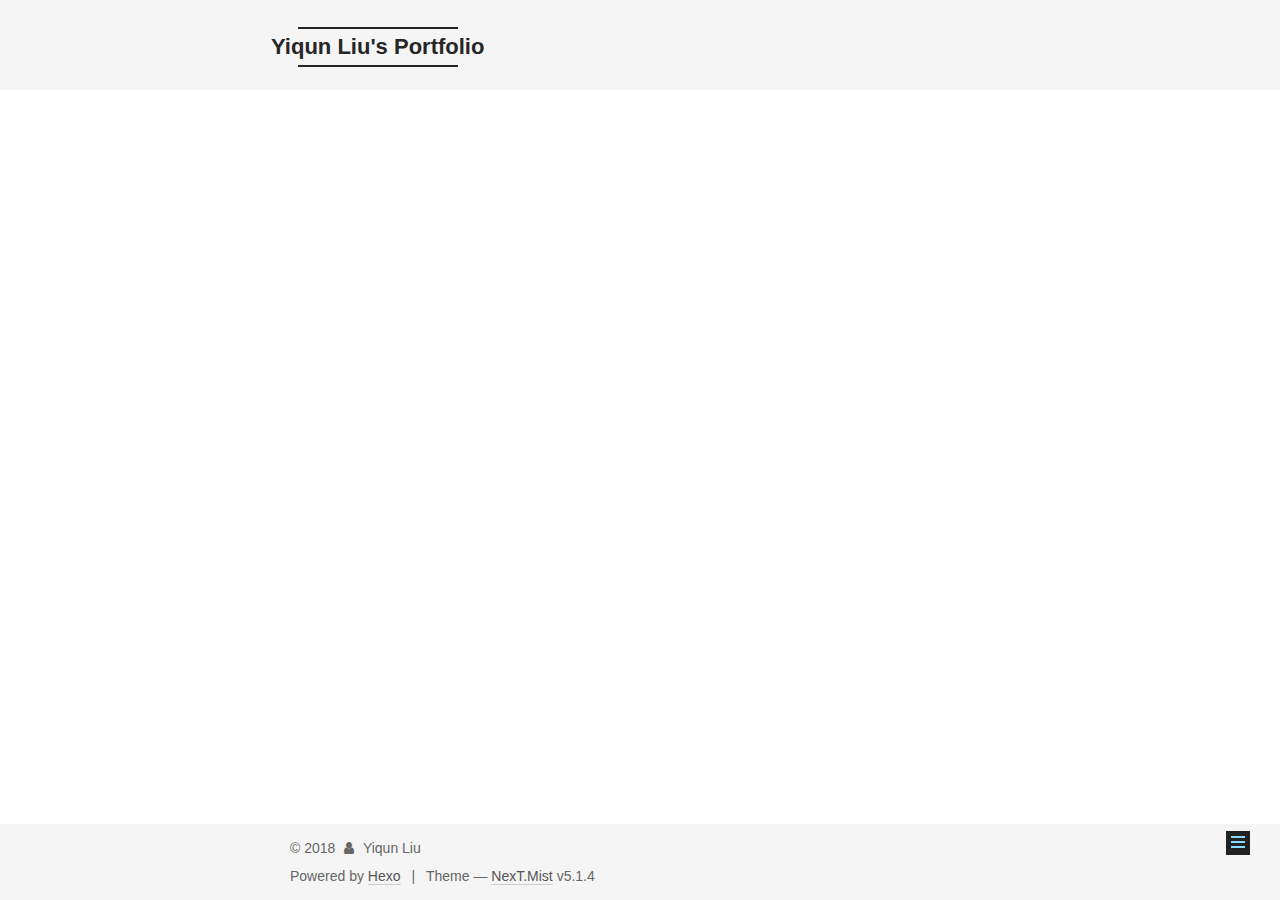
==== commit 6e9a3bc7: "Site updated: 2018-11-14 17:17:51" ====
--- a/about/index.html
+++ b/about/index.html
@@ -79,17 +79,17 @@
 
 
 
-<meta name="description" content="About meYiqun Liu Email: liuyq45@mail2.sysu.edu.cn">
+<meta name="description" content="Yiqun LiuEmail: liuyq45@mail2.sysu.edu.cnSun Yat-sen University, Guangzhou, P.R. China, 510006">
 <meta property="og:type" content="website">
 <meta property="og:title" content="about">
 <meta property="og:url" content="http://yoursite.com/about/index.html">
-<meta property="og:site_name" content="My Blog">
-<meta property="og:description" content="About meYiqun Liu Email: liuyq45@mail2.sysu.edu.cn">
+<meta property="og:site_name" content="Yiqun Liu&#39;s Portfolio">
+<meta property="og:description" content="Yiqun LiuEmail: liuyq45@mail2.sysu.edu.cnSun Yat-sen University, Guangzhou, P.R. China, 510006">
 <meta property="og:locale" content="default">
-<meta property="og:updated_time" content="2018-11-14T08:57:10.248Z">
+<meta property="og:updated_time" content="2018-11-14T09:04:38.606Z">
 <meta name="twitter:card" content="summary">
 <meta name="twitter:title" content="about">
-<meta name="twitter:description" content="About meYiqun Liu Email: liuyq45@mail2.sysu.edu.cn">
+<meta name="twitter:description" content="Yiqun LiuEmail: liuyq45@mail2.sysu.edu.cnSun Yat-sen University, Guangzhou, P.R. China, 510006">
 
 
 
@@ -125,7 +125,7 @@
 
 
 
-  <title>about | My Blog</title>
+  <title>about | Yiqun Liu's Portfolio</title>
   
 
 
@@ -155,7 +155,7 @@
     <div class="custom-logo-site-title">
       <a href="/" class="brand" rel="start">
         <span class="logo-line-before"><i></i></span>
-        <span class="site-title">My Blog</span>
+        <span class="site-title">Yiqun Liu's Portfolio</span>
         <span class="logo-line-after"><i></i></span>
       </a>
     </div>
@@ -209,16 +209,6 @@
           </a>
         </li>
       
-        
-        <li class="menu-item menu-item-archives">
-          <a href="/archives/" rel="section">
-            
-              <i class="menu-item-icon fa fa-fw fa-archive"></i> <br>
-            
-            Archives
-          </a>
-        </li>
-      
 
       
     </ul>
@@ -257,8 +247,7 @@
       <div class="post-body">
         
         
-          <h2 id="About-me"><a href="#About-me" class="headerlink" title="About me"></a>About me</h2><p><strong>Yiqun Liu</strong></p>
-<p>Email: <a href="mailto:liuyq45@mail2.sysu.edu.cn" target="_blank" rel="noopener">liuyq45@mail2.sysu.edu.cn</a></p>
+          <h2 id="Yiqun-Liu"><a href="#Yiqun-Liu" class="headerlink" title="Yiqun Liu"></a>Yiqun Liu</h2><p>Email: <a href="mailto:liuyq45@mail2.sysu.edu.cn" target="_blank" rel="noopener">liuyq45@mail2.sysu.edu.cn</a><br>Sun Yat-sen University, Guangzhou, P.R. China, 510006</p>
 
         
       </div>
@@ -324,7 +313,7 @@
             
               <div class="site-state-item site-state-posts">
               
-                <a href="/archives/">
+                <a href="/archives">
               
                   <span class="site-state-item-count">3</span>
                   <span class="site-state-item-name">posts</span>
@@ -363,7 +352,7 @@
             
 
             
-              <div class="post-toc-content"><ol class="nav"><li class="nav-item nav-level-2"><a class="nav-link" href="#About-me"><span class="nav-number">1.</span> <span class="nav-text">About me</span></a></li></ol></div>
+              <div class="post-toc-content"><ol class="nav"><li class="nav-item nav-level-2"><a class="nav-link" href="#Yiqun-Liu"><span class="nav-number">1.</span> <span class="nav-text">Yiqun Liu</span></a></li></ol></div>
             
 
           </div>
--- a/css/main.css
+++ b/css/main.css
@@ -1822,7 +1822,7 @@
   width: 4px;
   height: 4px;
   border-radius: 50%;
-  background: #8bd179;
+  background: #fff;
 }
 .links-of-blogroll {
   font-size: 13px;
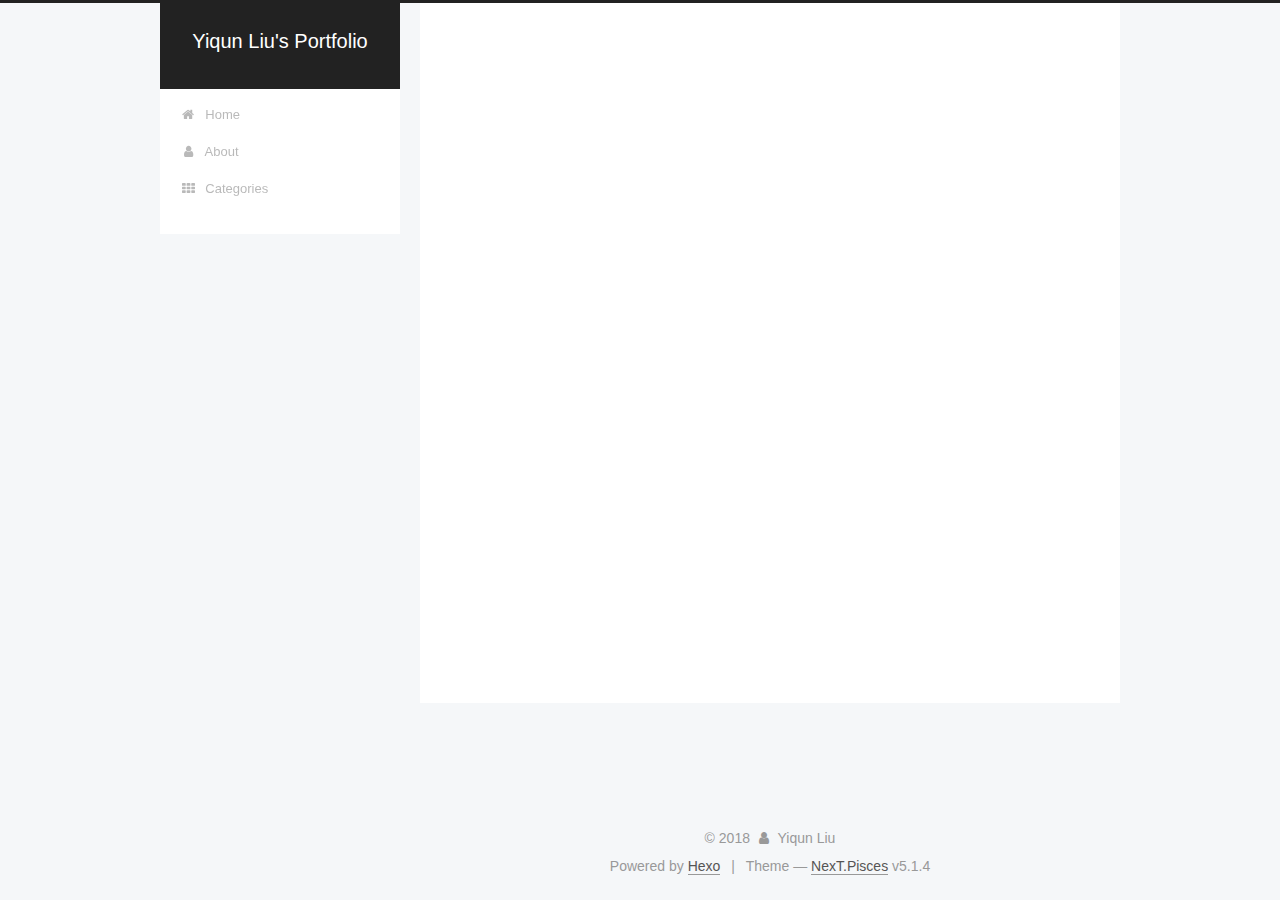
==== commit 52b074ac: "Site updated: 2018-11-14 17:34:18" ====
--- a/about/index.html
+++ b/about/index.html
@@ -5,7 +5,7 @@
   
 
 
-<html class="theme-next mist use-motion" lang="">
+<html class="theme-next pisces use-motion" lang="">
 <head><meta name="generator" content="Hexo 3.8.0">
   <meta charset="UTF-8">
 <meta http-equiv="X-UA-Compatible" content="IE=edge">
@@ -97,9 +97,9 @@
   var NexT = window.NexT || {};
   var CONFIG = {
     root: '/',
-    scheme: 'Mist',
+    scheme: 'Pisces',
     version: '5.1.4',
-    sidebar: {"position":"right","display":"post","offset":12,"b2t":false,"scrollpercent":false,"onmobile":false},
+    sidebar: {"position":"left","display":"post","offset":12,"b2t":false,"scrollpercent":false,"onmobile":false},
     fancybox: true,
     tabs: true,
     motion: {"enable":true,"async":false,"transition":{"post_block":"fadeIn","post_header":"slideDownIn","post_body":"slideDownIn","coll_header":"slideLeftIn","sidebar":"slideUpIn"}},
@@ -144,7 +144,7 @@
     
   
 
-  <div class="container sidebar-position-right page-post-detail">
+  <div class="container sidebar-position-left page-post-detail">
     <div class="headband"></div>
 
     <header id="header" class="header" itemscope="" itemtype="http://schema.org/WPHeader">
@@ -315,7 +315,7 @@
               
                 <a href="/archives">
               
-                  <span class="site-state-item-count">3</span>
+                  <span class="site-state-item-count">2</span>
                   <span class="site-state-item-name">posts</span>
                 </a>
               </div>
@@ -390,7 +390,7 @@
 
 
 
-  <div class="theme-info">Theme &mdash; <a class="theme-link" target="_blank" href="https://github.com/iissnan/hexo-theme-next">NexT.Mist</a> v5.1.4</div>
+  <div class="theme-info">Theme &mdash; <a class="theme-link" target="_blank" href="https://github.com/iissnan/hexo-theme-next">NexT.Pisces</a> v5.1.4</div>
 
 
 
@@ -490,6 +490,13 @@
   
   
 
+
+  <script type="text/javascript" src="/js/src/affix.js?v=5.1.4"></script>
+
+  <script type="text/javascript" src="/js/src/schemes/pisces.js?v=5.1.4"></script>
+
+
+
   
   <script type="text/javascript" src="/js/src/scrollspy.js?v=5.1.4"></script>
 <script type="text/javascript" src="/js/src/post-details.js?v=5.1.4"></script>
--- a/css/main.css
+++ b/css/main.css
@@ -189,7 +189,7 @@
   font-size: 14px;
   line-height: 2;
   color: #555;
-  background: #fff;
+  background: #f5f7f9;
 }
 @media (max-width: 767px) {
   body {
@@ -226,51 +226,51 @@
   margin: 20px 0 15px;
 }
 h1 {
-  font-size: 24px;
+  font-size: 22px;
 }
 @media (max-width: 767px) {
   h1 {
-    font-size: 20px;
+    font-size: 18px;
   }
 }
 h2 {
-  font-size: 22px;
+  font-size: 20px;
 }
 @media (max-width: 767px) {
   h2 {
-    font-size: 18px;
+    font-size: 16px;
   }
 }
 h3 {
-  font-size: 20px;
+  font-size: 18px;
 }
 @media (max-width: 767px) {
   h3 {
-    font-size: 16px;
+    font-size: 14px;
   }
 }
 h4 {
-  font-size: 18px;
+  font-size: 16px;
 }
 @media (max-width: 767px) {
   h4 {
-    font-size: 14px;
+    font-size: 12px;
   }
 }
 h5 {
-  font-size: 16px;
+  font-size: 14px;
 }
 @media (max-width: 767px) {
   h5 {
-    font-size: 12px;
+    font-size: 10px;
   }
 }
 h6 {
-  font-size: 14px;
+  font-size: 12px;
 }
 @media (max-width: 767px) {
   h6 {
-    font-size: 10px;
+    font-size: 8px;
   }
 }
 p {
@@ -653,8 +653,8 @@
 @media (min-width: 992px) {
   .full-image.full-image.full-image.full-image {
     max-width: none;
-    width: 110%;
-    margin: 25px -5%;
+    width: 118%;
+    margin: 0 -9%;
   }
 }
 .blockquote-center,
@@ -941,10 +941,10 @@
   padding: 0 20px;
   font-size: 14px;
   color: #555;
-  background: transparent;
-  border: 2px solid #222;
+  background: #fff;
+  border: 2px solid #555;
   text-decoration: none;
-  border-radius: 0;
+  border-radius: 2px;
   transition-property: background-color;
   transition-duration: 0.2s;
   transition-timing-function: ease-in-out;
@@ -953,8 +953,8 @@
 }
 .btn:hover {
   border-color: #222;
-  color: #222;
-  background: #fff;
+  color: #fff;
+  background: #222;
 }
 .btn +.btn {
   margin: 0 0 8px 8px;
@@ -1066,7 +1066,7 @@
   width: 24px;
   background: #222;
   font-size: 12px;
-  opacity: 1;
+  opacity: 0.6;
   color: #fff;
   cursor: pointer;
   text-align: center;
@@ -1087,7 +1087,7 @@
   }
 }
 .back-to-top.back-to-top-on {
-  bottom: 19px;
+  bottom: 30px;
 }
 .header {
   background: transparent;
@@ -1101,7 +1101,7 @@
 }
 .site-meta {
   margin: 0;
-  text-align: left;
+  text-align: center;
 }
 @media (max-width: 767px) {
   .site-meta {
@@ -1112,12 +1112,12 @@
   position: relative;
   display: inline-block;
   padding: 0 40px;
-  color: #222;
+  color: #fff;
   background: #222;
   border-bottom: none;
 }
 .brand:hover {
-  color: #222;
+  color: #fff;
 }
 .logo {
   display: inline-block;
@@ -1136,7 +1136,7 @@
 .site-subtitle {
   margin-top: 10px;
   font-size: 13px;
-  color: #999;
+  color: #ddd;
 }
 .use-motion .brand {
   opacity: 0;
@@ -1209,7 +1209,8 @@
   transition-timing-function: ease-in-out;
   transition-delay: 0s;
 }
-.menu .menu-item a:hover {
+.menu .menu-item a:hover,
+.menu-item-active a {
   border-bottom-color: #222;
 }
 .menu .menu-item .fa {
@@ -1348,7 +1349,7 @@
 .posts-collapse {
   position: relative;
   z-index: 1010;
-  margin-left: 0;
+  margin-left: 55px;
 }
 .posts-collapse::after {
   content: " ";
@@ -1738,20 +1739,20 @@
   display: block;
   margin: 0 auto;
   padding: 2px;
-  max-width: 96px;
+  max-width: 120px;
   height: auto;
-  border: 2px solid #333;
+  border: 1px solid #eee;
 }
 .site-author-name {
-  margin: 5px 0 0;
+  margin: 0;
   text-align: center;
-  color: #f5f5f5;
-  font-weight: normal;
+  color: #222;
+  font-weight: 600;
 }
 .site-description {
-  margin-top: 5px;
+  margin-top: 0;
   text-align: center;
-  font-size: 14px;
+  font-size: 13px;
   color: #999;
 }
 .site-state {
@@ -1763,7 +1764,7 @@
 .site-state-item {
   display: inline-block;
   padding: 0 15px;
-  border-left: 1px solid #333;
+  border-left: 1px solid #eee;
 }
 .site-state-item:first-child {
   border-left: none;
@@ -1776,11 +1777,11 @@
   text-align: center;
   color: inherit;
   font-weight: 600;
-  font-size: 18px;
+  font-size: 16px;
 }
 .site-state-item-name {
   font-size: 13px;
-  color: inherit;
+  color: #999;
 }
 .feed-link {
   margin-top: 20px;
@@ -1822,7 +1823,7 @@
   width: 4px;
   height: 4px;
   border-radius: 50%;
-  background: #fff;
+  background: #9fb;
 }
 .links-of-blogroll {
   font-size: 13px;
@@ -1860,7 +1861,7 @@
   color: #555;
 }
 .sidebar-nav li:hover {
-  color: #f5f5f5;
+  color: #fc6423;
 }
 .page-post-detail .sidebar-nav-toc {
   padding: 0 5px;
@@ -1869,11 +1870,11 @@
   margin-left: 10px;
 }
 .sidebar-nav .sidebar-nav-active {
-  color: #87daff;
-  border-bottom-color: #87daff;
+  color: #fc6423;
+  border-bottom-color: #fc6423;
 }
 .sidebar-nav .sidebar-nav-active:hover {
-  color: #87daff;
+  color: #fc6423;
 }
 .sidebar-panel {
   display: none;
@@ -1906,12 +1907,12 @@
   transition-timing-function: ease-in-out;
   transition-delay: 0s;
   transition-property: all;
-  color: #999;
-  border-bottom-color: #555;
+  color: #666;
+  border-bottom-color: #ccc;
 }
 .post-toc ol a:hover {
-  color: #ccc;
-  border-bottom-color: #ccc;
+  color: #000;
+  border-bottom-color: #000;
 }
 .post-toc .nav-item {
   overflow: hidden;
@@ -1933,14 +1934,14 @@
   display: block;
 }
 .post-toc .nav .active > a {
-  color: #87daff;
-  border-bottom-color: #87daff;
+  color: #fc6423;
+  border-bottom-color: #fc6423;
 }
 .post-toc .nav .active-current > a {
-  color: #87daff;
+  color: #fc6423;
 }
 .post-toc .nav .active-current > a:hover {
-  color: #87daff;
+  color: #fc6423;
 }
 .footer {
   font-size: 14px;
@@ -2345,6 +2346,16 @@
   transform: translate(-50%, -50%);
   color: #ccc;
 }
+@media (min-width: 768px) and (max-width: 991px) {
+  .busuanzi-count {
+    width: auto;
+  }
+}
+@media (max-width: 767px) {
+  .busuanzi-count {
+    width: auto;
+  }
+}
 .site-uv,
 .site-pv,
 .page-pv {
@@ -2580,327 +2591,403 @@
   }
 }
 .page-post-detail .sidebar-toggle-line {
-  background: #87daff;
+  background: #fc6423;
 }
 .page-post-detail .comments {
   overflow: hidden;
 }
-h1,
-h2,
-h3,
-h4,
-h5,
-h6 {
-  margin: 20px 0 10px;
-}
-p {
-  margin: 0 0 25px 0;
-}
-a {
-  border-bottom-color: #ccc;
-}
-hr {
-  margin: 20px 0;
-  height: 2px;
-}
-.main-inner {
-  margin-top: 80px;
-}
 .header {
-  background: #f5f5f5;
+  position: relative;
+  margin: 0 auto;
+  width: 960px;
+}
+@media (min-width: 768px) and (max-width: 991px) {
+  .header {
+    width: auto;
+  }
+}
+@media (max-width: 767px) {
+  .header {
+    width: auto;
+  }
 }
 .header-inner {
-  padding: 25px 0 20px;
-}
-.header-inner:before,
-.header-inner:after {
+  position: absolute;
+  top: 0;
+  overflow: hidden;
+  padding: 0;
+  width: 240px;
+  background: #fff;
+  box-shadow: initial;
+  border-radius: initial;
+}
+@media (min-width: 1600px) {
+  .container .header-inner {
+    width: 240px;
+  }
+}
+@media (min-width: 768px) and (max-width: 991px) {
+  .header-inner {
+    position: relative;
+    width: auto;
+    border-radius: initial;
+  }
+}
+@media (max-width: 767px) {
+  .header-inner {
+    position: relative;
+    width: auto;
+    border-radius: initial;
+  }
+}
+.main:before,
+.main:after {
   content: " ";
   display: table;
 }
-.header-inner:after {
+.main:after {
   clear: both;
 }
-@media (max-width: 767px) {
-  .header-inner {
+@media (min-width: 768px) and (max-width: 991px) {
+  .main {
+    padding-bottom: 100px;
+  }
+}
+@media (max-width: 767px) {
+  .main {
+    padding-bottom: 100px;
+  }
+}
+.container .main-inner {
+  width: 960px;
+}
+@media (min-width: 768px) and (max-width: 991px) {
+  .container .main-inner {
     width: auto;
-    margin-bottom: 50px;
-    padding: 10px;
-  }
+  }
+}
+@media (max-width: 767px) {
+  .container .main-inner {
+    width: auto;
+  }
+}
+.content-wrap {
+  float: right;
+  box-sizing: border-box;
+  padding: 40px;
+  width: 700px;
+  background: #fff;
+  min-height: 700px;
+  box-shadow: initial;
+  border-radius: initial;
+}
+@media (min-width: 768px) and (max-width: 991px) {
+  .content-wrap {
+    width: 100%;
+    padding: 20px;
+    border-radius: initial;
+  }
+}
+@media (max-width: 767px) {
+  .content-wrap {
+    width: 100%;
+    padding: 20px;
+    min-height: auto;
+    border-radius: initial;
+  }
+}
+.sidebar {
+  position: static;
+  float: left;
+  margin-top: 300px;
+  width: 240px;
+  background: #f5f7f9;
+  box-shadow: none;
+}
+@media (min-width: 768px) and (max-width: 991px) {
+  .sidebar {
+    display: none;
+  }
+}
+@media (max-width: 767px) {
+  .sidebar {
+    display: none;
+  }
+}
+.sidebar-toggle {
+  display: none;
+}
+.footer-inner {
+  width: 960px;
+  padding-left: 260px;
+}
+@media (min-width: 768px) and (max-width: 991px) {
+  .footer-inner {
+    width: auto;
+    padding-left: 0 !important;
+    padding-right: 0 !important;
+  }
+}
+@media (max-width: 767px) {
+  .footer-inner {
+    width: auto;
+    padding-left: 0 !important;
+    padding-right: 0 !important;
+  }
+}
+.sidebar-position-right .header-inner {
+  right: 0;
+}
+.sidebar-position-right .content-wrap {
+  float: left;
+}
+.sidebar-position-right .sidebar {
+  float: right;
+}
+.sidebar-position-right .footer-inner {
+  padding-left: 0;
+  padding-right: 260px;
+}
+.site-brand-wrapper {
+  position: relative;
 }
 .site-meta {
-  float: left;
-  margin-left: -20px;
-  line-height: normal;
-}
-@media (max-width: 767px) {
+  padding: 20px 0;
+  color: #fff;
+  background: #222;
+}
+@media (min-width: 768px) and (max-width: 991px) {
   .site-meta {
-    margin-left: 10px;
-  }
-}
-.site-meta .brand {
-  padding: 2px 1px;
+    box-shadow: 0 0 16px rgba(0,0,0,0.5);
+  }
+}
+@media (max-width: 767px) {
+  .site-meta {
+    box-shadow: 0 0 16px rgba(0,0,0,0.5);
+  }
+}
+.brand {
+  padding: 0;
   background: none;
 }
-@media (max-width: 767px) {
-  .site-meta .brand {
-    display: block;
-  }
-}
-.site-meta .logo {
-  display: none;
-}
-.site-meta .site-title {
-  font-size: 22px;
-  font-weight: bolder;
-}
-@media (max-width: 767px) {
-  .site-meta .site-title {
-    line-height: 34px;
-  }
-}
-.logo-line-before,
-.logo-line-after {
-  display: block;
-  overflow: hidden;
-  margin: 0 auto;
-  width: 75%;
-}
-@media (max-width: 767px) {
-  .logo-line-before,
-  .logo-line-after {
-    display: none;
-  }
-}
-.logo-line-before i,
-.logo-line-after i {
-  position: relative;
-  display: block;
-  height: 2px;
-  background: #222;
-}
-@media (max-width: 767px) {
-  .logo-line-before i,
-  .logo-line-after i {
-    height: 3px;
-  }
-}
-.use-motion .logo-line-before i {
-  left: -100%;
-}
-.use-motion .logo-line-after i {
-  right: -100%;
+.brand:hover {
+  color: #fff;
 }
 .site-subtitle {
-  display: none;
-}
-.site-nav-toggle {
-  position: static;
-  float: right;
-}
-.menu {
-  float: right;
-  margin: 8px 0 0 0;
-}
-@media (max-width: 767px) {
-  .menu {
-    margin: 20px 0 0 0;
-    padding: 0;
-  }
-}
-.menu br {
-  display: none;
-}
-.menu .menu-item {
-  margin: 0;
-}
-@media (max-width: 767px) {
-  .menu .menu-item {
-    display: block;
-  }
-}
-.menu .menu-item a {
-  padding: 0 10px;
-  background: none;
-  border: none;
-  border-radius: 2px;
-  transition-property: background;
-}
-@media (max-width: 767px) {
-  .menu .menu-item a {
-    text-align: left;
-  }
-}
-.menu .menu-item a:hover {
-  background: #e1e1e1;
-}
-.menu a::before {
-  display: none;
-}
-@media (max-width: 767px) {
-  .menu a::before {
-    display: block;
-  }
-}
-@media (max-width: 767px) {
-  .menu {
-    float: none;
-  }
+  margin: 10px 10px 0;
+  font-weight: initial;
 }
 .site-search form {
   display: none;
 }
-.posts-expand {
-  padding-top: 0;
-}
-.posts-expand .post-title,
-.posts-expand .post-meta {
+.site-nav {
+  border-top: none;
+}
+@media (min-width: 768px) and (max-width: 991px) {
+  .site-nav {
+    display: none !important;
+  }
+}
+@media (min-width: 768px) and (max-width: 991px) {
+  .site-nav-on {
+    display: block !important;
+  }
+}
+.menu .menu-item {
+  display: block;
+  margin: 0;
+}
+.menu .menu-item a {
+  position: relative;
+  box-sizing: border-box;
+  padding: 5px 20px;
   text-align: left;
-}
-@media (max-width: 767px) {
-  .posts-expand .post-title,
-  .posts-expand .post-meta {
-    text-align: center;
-  }
-}
-.posts-expand .post-eof {
+  line-height: inherit;
+  transition-property: background-color;
+  transition-duration: 0.2s;
+  transition-timing-function: ease-in-out;
+  transition-delay: 0s;
+}
+.menu .menu-item a:hover,
+.menu-item-active a {
+  background: #f9f9f9;
+  border-bottom-color: #fff;
+}
+.menu .menu-item br {
   display: none;
 }
-.posts-expand .post {
-  margin-top: 120px;
-}
-.posts-expand .post:first-child {
+.menu-item-active a:after {
+  content: " ";
+  position: absolute;
+  top: 50%;
+  margin-top: -3px;
+  right: 15px;
+  width: 6px;
+  height: 6px;
+  border-radius: 50%;
+  background-color: #bbb;
+}
+.btn-bar {
+  background-color: #fff;
+}
+.site-nav-toggle {
+  left: 20px;
+  top: 50%;
+  -webkit-transform: translateY(-50%);
+  -webkit-transform: translateY(-50%);
+  -moz-transform: translateY(-50%);
+  -ms-transform: translateY(-50%);
+  -o-transform: translateY(-50%);
+  transform: translateY(-50%);
+}
+@media (min-width: 768px) and (max-width: 991px) {
+  .site-nav-toggle {
+    display: block;
+  }
+}
+.use-motion .sidebar .motion-element {
+  opacity: 1;
+}
+.sidebar {
+  margin-left: -100%;
+  right: auto;
+  bottom: auto;
+  -webkit-transform: none;
+}
+.sidebar-inner {
+  box-sizing: border-box;
+  width: 240px;
+  color: #555;
+  background: #fff;
+  box-shadow: initial;
+  border-radius: initial;
+  opacity: 0;
+}
+.sidebar-inner.affix {
+  position: fixed;
+  top: 12px;
+}
+.sidebar-inner.affix-bottom {
+  position: absolute;
+}
+.site-overview {
+  text-align: left;
+}
+.site-author:before,
+.site-author:after {
+  content: " ";
+  display: table;
+}
+.site-author:after {
+  clear: both;
+}
+.sidebar a {
+  color: #555;
+}
+.sidebar a:hover {
+  color: #222;
+}
+.site-state-item {
+  padding: 0 10px;
+}
+.links-of-author-item a:before {
+  display: none;
+}
+.links-of-author-item a {
+  border-bottom: none;
+  text-decoration: underline;
+}
+.feed-link {
+  border-top: 1px dotted #ccc;
+  border-bottom: 1px dotted #ccc;
+  text-align: center;
+}
+.feed-link a {
+  display: block;
+  color: #fc6423;
+  border: none;
+}
+.feed-link a:hover {
+  background: none;
+  color: #e34603;
+}
+.feed-link a:hover i {
+  color: #e34603;
+}
+.links-of-author {
+  display: flex;
+  flex-wrap: wrap;
+  justify-content: center;
+}
+.links-of-author-item {
+  margin: 5px 0 0;
+  width: 50%;
+}
+.links-of-author-item a {
+  max-width: 216px;
+  box-sizing: border-box;
+  display: inline-block;
+  margin-right: 0;
+  margin-bottom: 0;
+  padding: 0 5px;
+  overflow: hidden;
+  white-space: nowrap;
+  text-overflow: ellipsis;
+}
+.links-of-author-item a {
+  display: block;
+  text-decoration: none;
+}
+.links-of-author-item a:hover {
+  border-radius: 4px;
+  background: #eee;
+}
+.links-of-author-item .fa {
+  margin-right: 2px;
+  font-size: 16px;
+}
+.links-of-author-item .fa-globe {
+  font-size: 15px;
+}
+.links-of-blogroll {
+  text-align: center;
+  margin-top: 20px;
+  padding: 3px 0 0;
+  border-top: 1px dotted #ccc;
+}
+.links-of-blogroll-title {
   margin-top: 0;
 }
-.posts-expand .post-meta {
-  margin-top: 5px;
-  margin-bottom: 20px;
-}
-.posts-expand .post-title {
-  position: relative;
-  font-size: 26px;
-  font-weight: 400;
-}
-@media (max-width: 767px) {
-  .posts-expand .post-title {
-    font-size: 22px;
-  }
-}
-@media (min-width: 1600px) {
-  .posts-expand .post-title {
-    font-size: 26px;
-  }
-}
-.posts-expand .post-title:hover:before {
-  background: #222;
-}
-@media (max-width: 767px) {
-  .posts-expand .post-body {
-    font-size: 12px;
-  }
-}
-.posts-expand .post-body img {
-  margin: 0;
-}
-.posts-expand .post-tags {
-  text-align: left;
-}
-.posts-expand .post-tags a {
-  padding: 1px 5px;
-  background: #f5f5f5;
-  border-bottom: none;
-}
-.posts-expand .post-tags a:hover {
-  background: #ccc;
-}
-.posts-expand .post-nav {
-  margin-top: 40px;
-}
-.post-button {
-  margin-top: 20px;
-  text-align: left;
-}
-.post-button a {
+.links-of-blogroll-item {
   padding: 0;
-  font-size: 14px;
-  background: none;
-  border: none;
-  border-bottom: 2px solid #666;
-  transition-property: border;
-}
-@media (max-width: 767px) {
-  .post-button a {
-    font-size: 12px;
-  }
-}
-@media (min-width: 1600px) {
-  .post-button a {
-    font-size: 16px;
-  }
-}
-.post-button a:hover {
-  border-bottom-color: #222;
+}
+.links-of-blogroll-inline:before,
+.links-of-blogroll-inline:after {
+  content: " ";
+  display: table;
+}
+.links-of-blogroll-inline:after {
+  clear: both;
 }
 .links-of-blogroll-inline .links-of-blogroll-item {
-  display: inline-block;
-}
-.btn {
-  padding: 0 10px;
-  border-width: 2px;
-  border-radius: 0;
-}
-.headband {
-  display: none;
-}
-.site-search {
-  position: relative;
-  float: right;
-  margin-top: 5px;
-  padding-top: 3px;
-}
-@media (max-width: 767px) {
-  .site-search {
-    float: none;
-    padding: 0 10px;
-  }
-}
-@media (max-width: 767px) {
-  .container .main-inner {
-    width: auto;
-  }
-}
-.page-post-detail .post-title,
-.page-post-detail .post-meta {
-  text-align: center;
-}
-.page-post-detail .post-title:before {
-  display: none;
-}
-.page-post-detail .post-meta {
-  margin-bottom: 60px;
-}
-.pagination {
-  margin: 120px 0 0;
-  text-align: left;
-}
-@media (max-width: 767px) {
-  .pagination {
-    margin: 80px 10px 0;
-    text-align: center;
-  }
-}
-.footer {
-  margin-top: 80px;
-  padding: 10px 0;
-  background: #f5f5f5;
-  color: #666;
-}
-.footer-inner {
-  margin: 0 auto;
-  text-align: left;
-}
-@media (max-width: 767px) {
-  .footer-inner {
-    width: auto;
-    text-align: center;
-  }
-}
+  margin: 5px 0 0;
+  width: 50%;
+  display: inline-block;
+  width: unset;
+}
+.links-of-blogroll-inline .links-of-blogroll-item a {
+  max-width: 216px;
+  box-sizing: border-box;
+  display: inline-block;
+  margin-right: 0;
+  margin-bottom: 0;
+  padding: 0 5px;
+  overflow: hidden;
+  white-space: nowrap;
+  text-overflow: ellipsis;
+}
+@media (max-width: 767px) {
+  .post-body {
+    text-align: justify;
+  }
+}
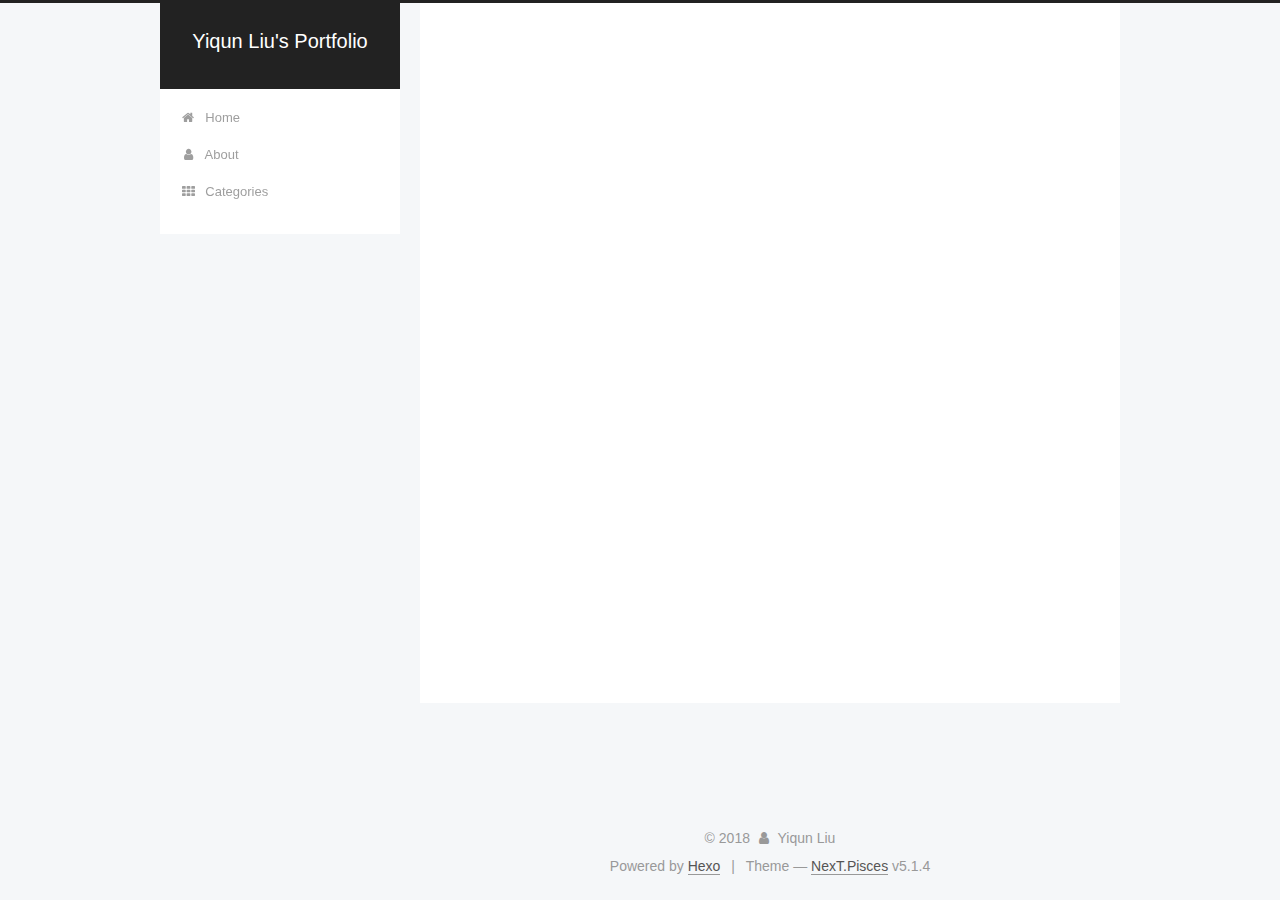
==== commit b244f1be: "Site updated: 2018-11-14 23:52:54" ====
--- a/about/index.html
+++ b/about/index.html
@@ -81,14 +81,14 @@
 
 <meta name="description" content="Yiqun LiuEmail: liuyq45@mail2.sysu.edu.cnSun Yat-sen University, Guangzhou, P.R. China, 510006">
 <meta property="og:type" content="website">
-<meta property="og:title" content="about">
+<meta property="og:title" content="About Me">
 <meta property="og:url" content="http://yoursite.com/about/index.html">
 <meta property="og:site_name" content="Yiqun Liu&#39;s Portfolio">
 <meta property="og:description" content="Yiqun LiuEmail: liuyq45@mail2.sysu.edu.cnSun Yat-sen University, Guangzhou, P.R. China, 510006">
 <meta property="og:locale" content="default">
-<meta property="og:updated_time" content="2018-11-14T09:04:38.606Z">
+<meta property="og:updated_time" content="2018-11-14T14:09:15.538Z">
 <meta name="twitter:card" content="summary">
-<meta name="twitter:title" content="about">
+<meta name="twitter:title" content="About Me">
 <meta name="twitter:description" content="Yiqun LiuEmail: liuyq45@mail2.sysu.edu.cnSun Yat-sen University, Guangzhou, P.R. China, 510006">
 
 
@@ -125,7 +125,7 @@
 
 
 
-  <title>about | Yiqun Liu's Portfolio</title>
+  <title>About Me | Yiqun Liu's Portfolio</title>
   
 
 
@@ -235,7 +235,7 @@
     <div class="post-block page">
       <header class="post-header">
 
-	<h1 class="post-title" itemprop="name headline">about</h1>
+	<h1 class="post-title" itemprop="name headline">About Me</h1>
 
 
 
@@ -324,6 +324,15 @@
             
 
             
+              
+              
+              <div class="site-state-item site-state-tags">
+                
+                  <span class="site-state-item-count">1</span>
+                  <span class="site-state-item-name">tags</span>
+                
+              </div>
+            
 
           </nav>
 
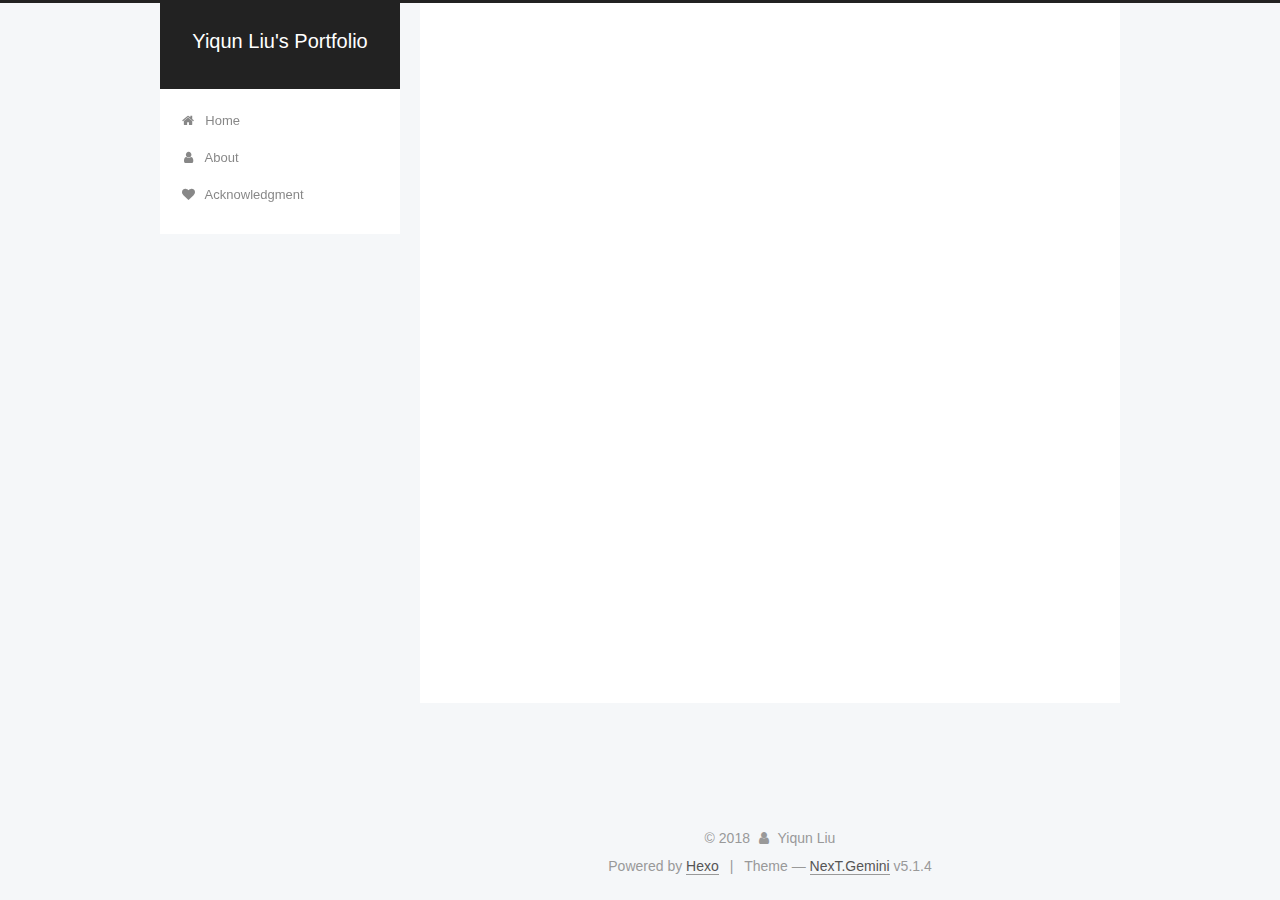
==== commit e2bbcf1a: "Site updated: 2018-11-15 00:38:47" ====
--- a/about/index.html
+++ b/about/index.html
@@ -5,7 +5,7 @@
   
 
 
-<html class="theme-next pisces use-motion" lang="">
+<html class="theme-next gemini use-motion" lang="">
 <head><meta name="generator" content="Hexo 3.8.0">
   <meta charset="UTF-8">
 <meta http-equiv="X-UA-Compatible" content="IE=edge">
@@ -79,17 +79,17 @@
 
 
 
-<meta name="description" content="Yiqun LiuEmail: liuyq45@mail2.sysu.edu.cnSun Yat-sen University, Guangzhou, P.R. China, 510006">
+<meta name="description" content="Yiqun Liu Email: liuyq45@mail2.sysu.edu.cnSun Yat-sen University, Guangzhou, P.R. China, 510006">
 <meta property="og:type" content="website">
 <meta property="og:title" content="About Me">
 <meta property="og:url" content="http://yoursite.com/about/index.html">
 <meta property="og:site_name" content="Yiqun Liu&#39;s Portfolio">
-<meta property="og:description" content="Yiqun LiuEmail: liuyq45@mail2.sysu.edu.cnSun Yat-sen University, Guangzhou, P.R. China, 510006">
+<meta property="og:description" content="Yiqun Liu Email: liuyq45@mail2.sysu.edu.cnSun Yat-sen University, Guangzhou, P.R. China, 510006">
 <meta property="og:locale" content="default">
-<meta property="og:updated_time" content="2018-11-14T14:09:15.538Z">
+<meta property="og:updated_time" content="2018-11-14T15:57:31.961Z">
 <meta name="twitter:card" content="summary">
 <meta name="twitter:title" content="About Me">
-<meta name="twitter:description" content="Yiqun LiuEmail: liuyq45@mail2.sysu.edu.cnSun Yat-sen University, Guangzhou, P.R. China, 510006">
+<meta name="twitter:description" content="Yiqun Liu Email: liuyq45@mail2.sysu.edu.cnSun Yat-sen University, Guangzhou, P.R. China, 510006">
 
 
 
@@ -97,7 +97,7 @@
   var NexT = window.NexT || {};
   var CONFIG = {
     root: '/',
-    scheme: 'Pisces',
+    scheme: 'Gemini',
     version: '5.1.4',
     sidebar: {"position":"left","display":"post","offset":12,"b2t":false,"scrollpercent":false,"onmobile":false},
     fancybox: true,
@@ -200,12 +200,12 @@
         </li>
       
         
-        <li class="menu-item menu-item-categories">
-          <a href="/categories/" rel="section">
-            
-              <i class="menu-item-icon fa fa-fw fa-th"></i> <br>
-            
-            Categories
+        <li class="menu-item menu-item-acknowledgment">
+          <a href="/Acknowledgment/" rel="section">
+            
+              <i class="menu-item-icon fa fa-fw fa-heart"></i> <br>
+            
+            Acknowledgment
           </a>
         </li>
       
@@ -247,7 +247,8 @@
       <div class="post-body">
         
         
-          <h2 id="Yiqun-Liu"><a href="#Yiqun-Liu" class="headerlink" title="Yiqun Liu"></a>Yiqun Liu</h2><p>Email: <a href="mailto:liuyq45@mail2.sysu.edu.cn" target="_blank" rel="noopener">liuyq45@mail2.sysu.edu.cn</a><br>Sun Yat-sen University, Guangzhou, P.R. China, 510006</p>
+          <p><strong>Yiqun Liu</strong></p>
+<p>Email: <a href="mailto:liuyq45@mail2.sysu.edu.cn" target="_blank" rel="noopener">liuyq45@mail2.sysu.edu.cn</a><br>Sun Yat-sen University, Guangzhou, P.R. China, 510006</p>
 
         
       </div>
@@ -290,17 +291,8 @@
       
 
       
-        <ul class="sidebar-nav motion-element">
-          <li class="sidebar-nav-toc sidebar-nav-active" data-target="post-toc-wrap">
-            Table of Contents
-          </li>
-          <li class="sidebar-nav-overview" data-target="site-overview-wrap">
-            Overview
-          </li>
-        </ul>
-      
-
-      <section class="site-overview-wrap sidebar-panel">
+
+      <section class="site-overview-wrap sidebar-panel sidebar-panel-active">
         <div class="site-overview">
           <div class="site-author motion-element" itemprop="author" itemscope="" itemtype="http://schema.org/Person">
             
@@ -324,15 +316,6 @@
             
 
             
-              
-              
-              <div class="site-state-item site-state-tags">
-                
-                  <span class="site-state-item-count">1</span>
-                  <span class="site-state-item-name">tags</span>
-                
-              </div>
-            
 
           </nav>
 
@@ -351,22 +334,6 @@
         </div>
       </section>
 
-      
-      <!--noindex-->
-        <section class="post-toc-wrap motion-element sidebar-panel sidebar-panel-active">
-          <div class="post-toc">
-
-            
-              
-            
-
-            
-              <div class="post-toc-content"><ol class="nav"><li class="nav-item nav-level-2"><a class="nav-link" href="#Yiqun-Liu"><span class="nav-number">1.</span> <span class="nav-text">Yiqun Liu</span></a></li></ol></div>
-            
-
-          </div>
-        </section>
-      <!--/noindex-->
       
 
       
@@ -399,7 +366,7 @@
 
 
 
-  <div class="theme-info">Theme &mdash; <a class="theme-link" target="_blank" href="https://github.com/iissnan/hexo-theme-next">NexT.Pisces</a> v5.1.4</div>
+  <div class="theme-info">Theme &mdash; <a class="theme-link" target="_blank" href="https://github.com/iissnan/hexo-theme-next">NexT.Gemini</a> v5.1.4</div>
 
 
 
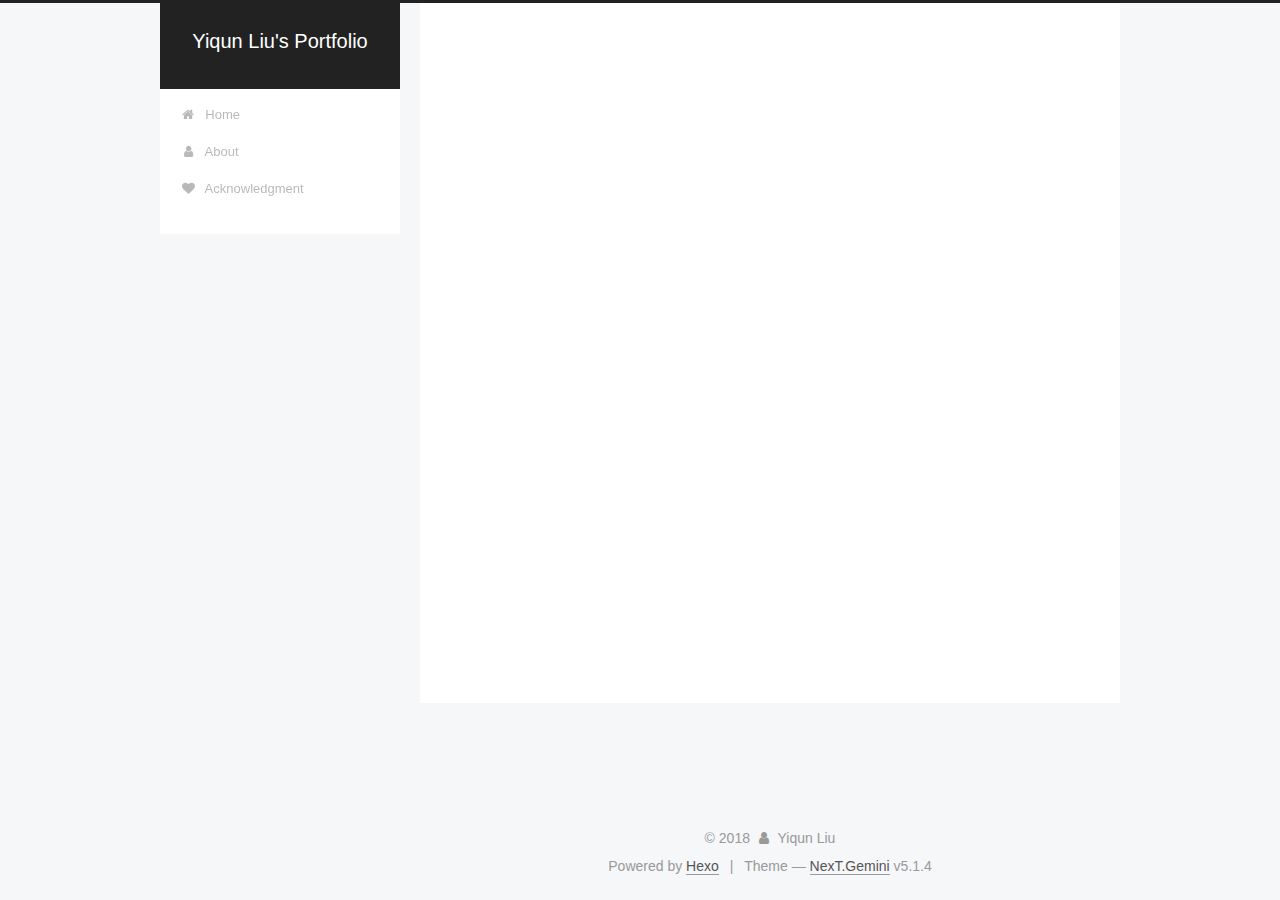
==== commit 9555b126: "Site updated: 2018-11-15 17:23:37" ====
--- a/about/index.html
+++ b/about/index.html
@@ -79,17 +79,17 @@
 
 
 
-<meta name="description" content="Yiqun Liu Email: liuyq45@mail2.sysu.edu.cnSun Yat-sen University, Guangzhou, P.R. China, 510006">
+<meta name="description" content="Yiqun Liu  Email: liuyq45@mail2.sysu.edu.cnSun Yat-sen University, Guangzhou, P.R. China, 510006">
 <meta property="og:type" content="website">
 <meta property="og:title" content="About Me">
 <meta property="og:url" content="http://yoursite.com/about/index.html">
 <meta property="og:site_name" content="Yiqun Liu&#39;s Portfolio">
-<meta property="og:description" content="Yiqun Liu Email: liuyq45@mail2.sysu.edu.cnSun Yat-sen University, Guangzhou, P.R. China, 510006">
+<meta property="og:description" content="Yiqun Liu  Email: liuyq45@mail2.sysu.edu.cnSun Yat-sen University, Guangzhou, P.R. China, 510006">
 <meta property="og:locale" content="default">
-<meta property="og:updated_time" content="2018-11-14T15:57:31.961Z">
+<meta property="og:updated_time" content="2018-11-15T09:15:19.737Z">
 <meta name="twitter:card" content="summary">
 <meta name="twitter:title" content="About Me">
-<meta name="twitter:description" content="Yiqun Liu Email: liuyq45@mail2.sysu.edu.cnSun Yat-sen University, Guangzhou, P.R. China, 510006">
+<meta name="twitter:description" content="Yiqun Liu  Email: liuyq45@mail2.sysu.edu.cnSun Yat-sen University, Guangzhou, P.R. China, 510006">
 
 
 
@@ -247,7 +247,8 @@
       <div class="post-body">
         
         
-          <p><strong>Yiqun Liu</strong></p>
+          <font size="5"><strong>Yiqun Liu</strong></font>
+
 <p>Email: <a href="mailto:liuyq45@mail2.sysu.edu.cn" target="_blank" rel="noopener">liuyq45@mail2.sysu.edu.cn</a><br>Sun Yat-sen University, Guangzhou, P.R. China, 510006</p>
 
         
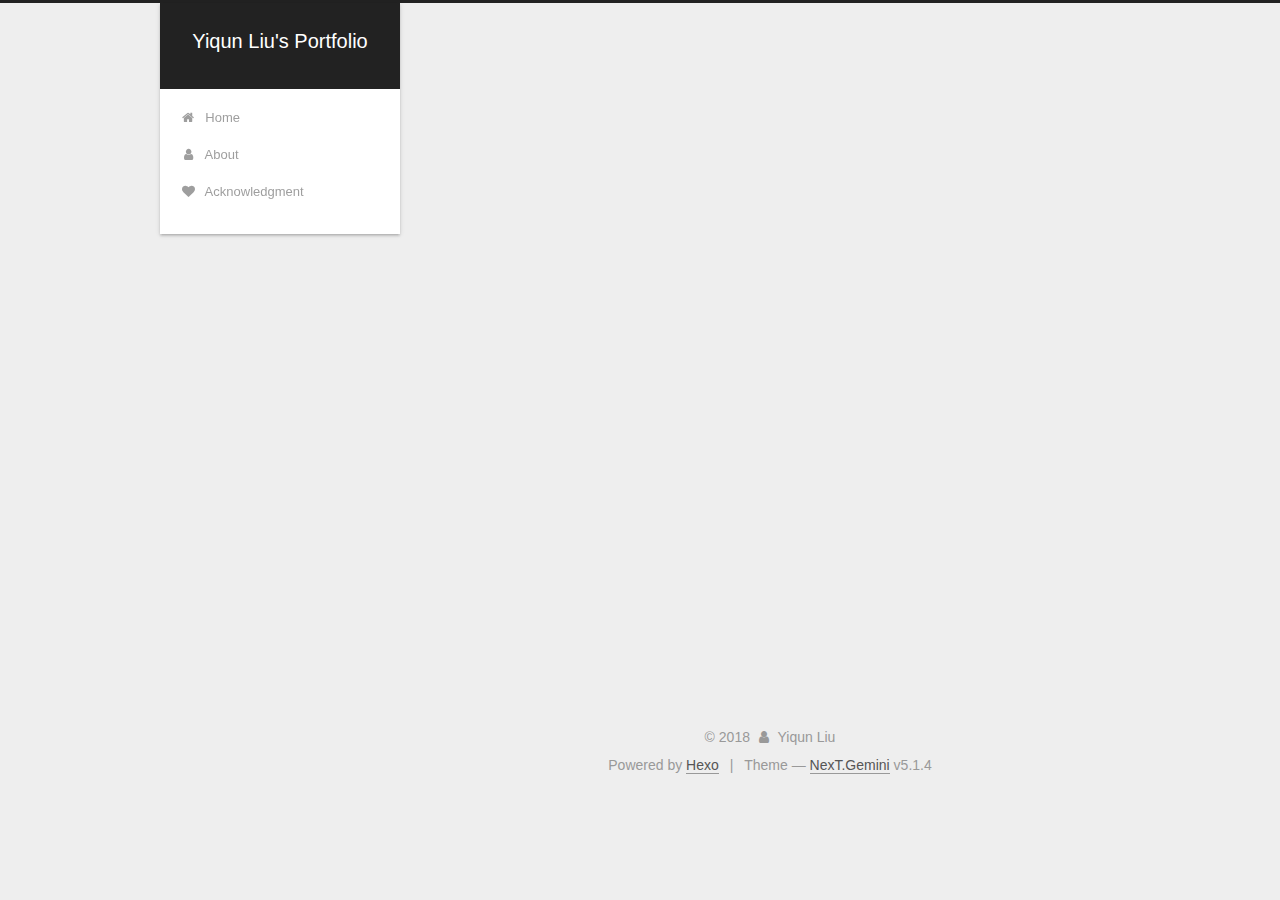
==== commit 0e562bc6: "Site updated: 2018-11-15 22:19:37" ====
--- a/about/index.html
+++ b/about/index.html
@@ -79,17 +79,17 @@
 
 
 
-<meta name="description" content="Yiqun Liu  Email: liuyq45@mail2.sysu.edu.cnSun Yat-sen University, Guangzhou, P.R. China, 510006">
+<meta name="description" content="Yiqun Liu  Email: liuyq45@mail2.sysu.edu.cnSun Yat-sen University, Guangzhou, China, 510006">
 <meta property="og:type" content="website">
 <meta property="og:title" content="About Me">
 <meta property="og:url" content="http://yoursite.com/about/index.html">
 <meta property="og:site_name" content="Yiqun Liu&#39;s Portfolio">
-<meta property="og:description" content="Yiqun Liu  Email: liuyq45@mail2.sysu.edu.cnSun Yat-sen University, Guangzhou, P.R. China, 510006">
+<meta property="og:description" content="Yiqun Liu  Email: liuyq45@mail2.sysu.edu.cnSun Yat-sen University, Guangzhou, China, 510006">
 <meta property="og:locale" content="default">
-<meta property="og:updated_time" content="2018-11-15T09:15:19.737Z">
+<meta property="og:updated_time" content="2018-11-15T14:19:07.216Z">
 <meta name="twitter:card" content="summary">
 <meta name="twitter:title" content="About Me">
-<meta name="twitter:description" content="Yiqun Liu  Email: liuyq45@mail2.sysu.edu.cnSun Yat-sen University, Guangzhou, P.R. China, 510006">
+<meta name="twitter:description" content="Yiqun Liu  Email: liuyq45@mail2.sysu.edu.cnSun Yat-sen University, Guangzhou, China, 510006">
 
 
 
@@ -249,7 +249,7 @@
         
           <font size="5"><strong>Yiqun Liu</strong></font>
 
-<p>Email: <a href="mailto:liuyq45@mail2.sysu.edu.cn" target="_blank" rel="noopener">liuyq45@mail2.sysu.edu.cn</a><br>Sun Yat-sen University, Guangzhou, P.R. China, 510006</p>
+<p>Email: <a href="mailto:liuyq45@mail2.sysu.edu.cn" target="_blank" rel="noopener">liuyq45@mail2.sysu.edu.cn</a><br>Sun Yat-sen University, Guangzhou, China, 510006</p>
 
         
       </div>
@@ -308,7 +308,7 @@
               
                 <a href="/archives">
               
-                  <span class="site-state-item-count">2</span>
+                  <span class="site-state-item-count">3</span>
                   <span class="site-state-item-name">posts</span>
                 </a>
               </div>
--- a/css/main.css
+++ b/css/main.css
@@ -189,7 +189,7 @@
   font-size: 14px;
   line-height: 2;
   color: #555;
-  background: #f5f7f9;
+  background: #eee;
 }
 @media (max-width: 767px) {
   body {
@@ -445,7 +445,7 @@
 .header-inner {
   margin: 0 auto;
   padding: 100px 0 70px;
-  width: 700px;
+  width: calc(100% - 252px);
 }
 @media (min-width: 1600px) {
   .container .header-inner {
@@ -457,7 +457,7 @@
 }
 .main-inner {
   margin: 0 auto;
-  width: 700px;
+  width: calc(100% - 252px);
 }
 @media (min-width: 1600px) {
   .container .main-inner {
@@ -474,7 +474,7 @@
 .footer-inner {
   box-sizing: border-box;
   margin: 20px auto;
-  width: 700px;
+  width: calc(100% - 252px);
 }
 @media (min-width: 1600px) {
   .container .footer-inner {
@@ -1823,7 +1823,7 @@
   width: 4px;
   height: 4px;
   border-radius: 50%;
-  background: #9fb;
+  background: #ffc658;
 }
 .links-of-blogroll {
   font-size: 13px;
@@ -2346,16 +2346,6 @@
   transform: translate(-50%, -50%);
   color: #ccc;
 }
-@media (min-width: 768px) and (max-width: 991px) {
-  .busuanzi-count {
-    width: auto;
-  }
-}
-@media (max-width: 767px) {
-  .busuanzi-count {
-    width: auto;
-  }
-}
 .site-uv,
 .site-pv,
 .page-pv {
@@ -2599,7 +2589,7 @@
 .header {
   position: relative;
   margin: 0 auto;
-  width: 960px;
+  width: 75%;
 }
 @media (min-width: 768px) and (max-width: 991px) {
   .header {
@@ -2618,7 +2608,7 @@
   padding: 0;
   width: 240px;
   background: #fff;
-  box-shadow: initial;
+  box-shadow: 0 2px 2px 0 rgba(0,0,0,0.12), 0 3px 1px -2px rgba(0,0,0,0.06), 0 1px 5px 0 rgba(0,0,0,0.12);
   border-radius: initial;
 }
 @media (min-width: 1600px) {
@@ -2659,7 +2649,7 @@
   }
 }
 .container .main-inner {
-  width: 960px;
+  width: 75%;
 }
 @media (min-width: 768px) and (max-width: 991px) {
   .container .main-inner {
@@ -2675,10 +2665,10 @@
   float: right;
   box-sizing: border-box;
   padding: 40px;
-  width: 700px;
+  width: calc(100% - 252px);
   background: #fff;
   min-height: 700px;
-  box-shadow: initial;
+  box-shadow: 0 2px 2px 0 rgba(0,0,0,0.12), 0 3px 1px -2px rgba(0,0,0,0.06), 0 1px 5px 0 rgba(0,0,0,0.12);
   border-radius: initial;
 }
 @media (min-width: 768px) and (max-width: 991px) {
@@ -2701,7 +2691,7 @@
   float: left;
   margin-top: 300px;
   width: 240px;
-  background: #f5f7f9;
+  background: #eee;
   box-shadow: none;
 }
 @media (min-width: 768px) and (max-width: 991px) {
@@ -2718,7 +2708,7 @@
   display: none;
 }
 .footer-inner {
-  width: 960px;
+  width: 75%;
   padding-left: 260px;
 }
 @media (min-width: 768px) and (max-width: 991px) {
@@ -2859,7 +2849,7 @@
   width: 240px;
   color: #555;
   background: #fff;
-  box-shadow: initial;
+  box-shadow: 0 2px 2px 0 rgba(0,0,0,0.12), 0 3px 1px -2px rgba(0,0,0,0.06), 0 1px 5px 0 rgba(0,0,0,0.12), 0 -1px 0.5px 0 rgba(0,0,0,0.09);
   border-radius: initial;
   opacity: 0;
 }
@@ -2986,8 +2976,148 @@
   white-space: nowrap;
   text-overflow: ellipsis;
 }
-@media (max-width: 767px) {
-  .post-body {
-    text-align: justify;
-  }
-}
+.content-wrap {
+  padding: initial;
+  background: initial;
+  box-shadow: initial;
+  border-radius: initial;
+}
+.post-block {
+  padding: 40px;
+  background: #fff;
+  box-shadow: 0 2px 2px 0 rgba(0,0,0,0.12), 0 3px 1px -2px rgba(0,0,0,0.06), 0 1px 5px 0 rgba(0,0,0,0.12);
+  border-radius: initial;
+}
+#posts > article + article .post-block {
+  margin-top: 12px;
+  box-shadow: 0 2px 2px 0 rgba(0,0,0,0.12), 0 3px 1px -2px rgba(0,0,0,0.06), 0 1px 5px 0 rgba(0,0,0,0.12), 0 -1px 0.5px 0 rgba(0,0,0,0.09);
+  border-radius: initial;
+}
+.comments {
+  padding: 40px;
+  margin: initial;
+  margin-top: 12px;
+  background: #fff;
+  box-shadow: 0 2px 2px 0 rgba(0,0,0,0.12), 0 3px 1px -2px rgba(0,0,0,0.06), 0 1px 5px 0 rgba(0,0,0,0.12), 0 -1px 0.5px 0 rgba(0,0,0,0.09);
+  border-radius: initial;
+}
+.posts-expand {
+  padding-top: initial;
+}
+.post-nav-divider {
+  width: 4%;
+}
+.post-nav-item {
+  width: 48%;
+}
+.post-eof,
+.post-spread {
+  display: none !important;
+}
+.pagination {
+  margin: 12px 0 0;
+  border-top: initial;
+  background: #fff;
+  box-shadow: 0 2px 2px 0 rgba(0,0,0,0.12), 0 3px 1px -2px rgba(0,0,0,0.06), 0 1px 5px 0 rgba(0,0,0,0.12), 0 -1px 0.5px 0 rgba(0,0,0,0.09);
+  border-radius: initial;
+  padding: 10px 0 10px;
+}
+.pagination .prev,
+.pagination .next,
+.pagination .page-number {
+  margin-bottom: initial;
+  top: initial;
+}
+.main {
+  padding-bottom: initial;
+}
+.footer {
+  bottom: auto;
+}
+.post-header h1,
+.post-header h2 {
+  margin: initial;
+}
+.posts-expand .post-title-link {
+  line-height: inherit;
+}
+.posts-expand .post-title {
+  font-size: 1.7em;
+}
+.post-body h1 {
+  font-size: 1.6em;
+  border-bottom: 1px solid #eee;
+}
+.post-body h2 {
+  font-size: 1.45em;
+  border-bottom: 1px solid #eee;
+}
+.post-body h3 {
+  font-size: 1.3em;
+  border-bottom: 1px dotted #eee;
+}
+.post-body h4 {
+  font-size: 1.2em;
+}
+.post-body h5 {
+  font-size: 1.07em;
+}
+.post-body h6 {
+  font-size: 1.03em;
+}
+@media (min-width: 768px) and (max-width: 991px) {
+  .content-wrap {
+    padding: 10px;
+  }
+  .posts-expand {
+    margin: initial;
+  }
+  .posts-expand .post-button {
+    margin-top: 20px;
+  }
+  .post-block {
+    padding: 20px;
+    box-shadow: 0 2px 2px 0 rgba(0,0,0,0.12), 0 3px 1px -2px rgba(0,0,0,0.06), 0 1px 5px 0 rgba(0,0,0,0.12), 0 -1px 0.5px 0 rgba(0,0,0,0.09);
+    border-radius: initial;
+  }
+  #posts > article + article .post-block {
+    margin-top: 10px;
+  }
+  .comments {
+    margin-top: 10px;
+    padding: 10px 20px;
+  }
+  .pagination {
+    margin: 10px 0 0;
+  }
+}
+@media (max-width: 767px) {
+  .content-wrap {
+    padding: 8px;
+  }
+  .posts-expand {
+    margin: initial;
+  }
+  .posts-expand .post-button {
+    margin-top: 12px;
+  }
+  .posts-expand img {
+    padding: initial !important;
+  }
+  .post-block {
+    padding: 12px;
+    min-height: auto;
+    box-shadow: 0 2px 2px 0 rgba(0,0,0,0.12), 0 3px 1px -2px rgba(0,0,0,0.06), 0 1px 5px 0 rgba(0,0,0,0.12), 0 -1px 0.5px 0 rgba(0,0,0,0.09);
+    border-radius: initial;
+  }
+  #posts > article + article .post-block {
+    margin-top: 8px;
+  }
+  .comments {
+    margin-top: 8px;
+    padding: 0 12px;
+  }
+  .pagination {
+    margin: 8px 0 0;
+  }
+}
